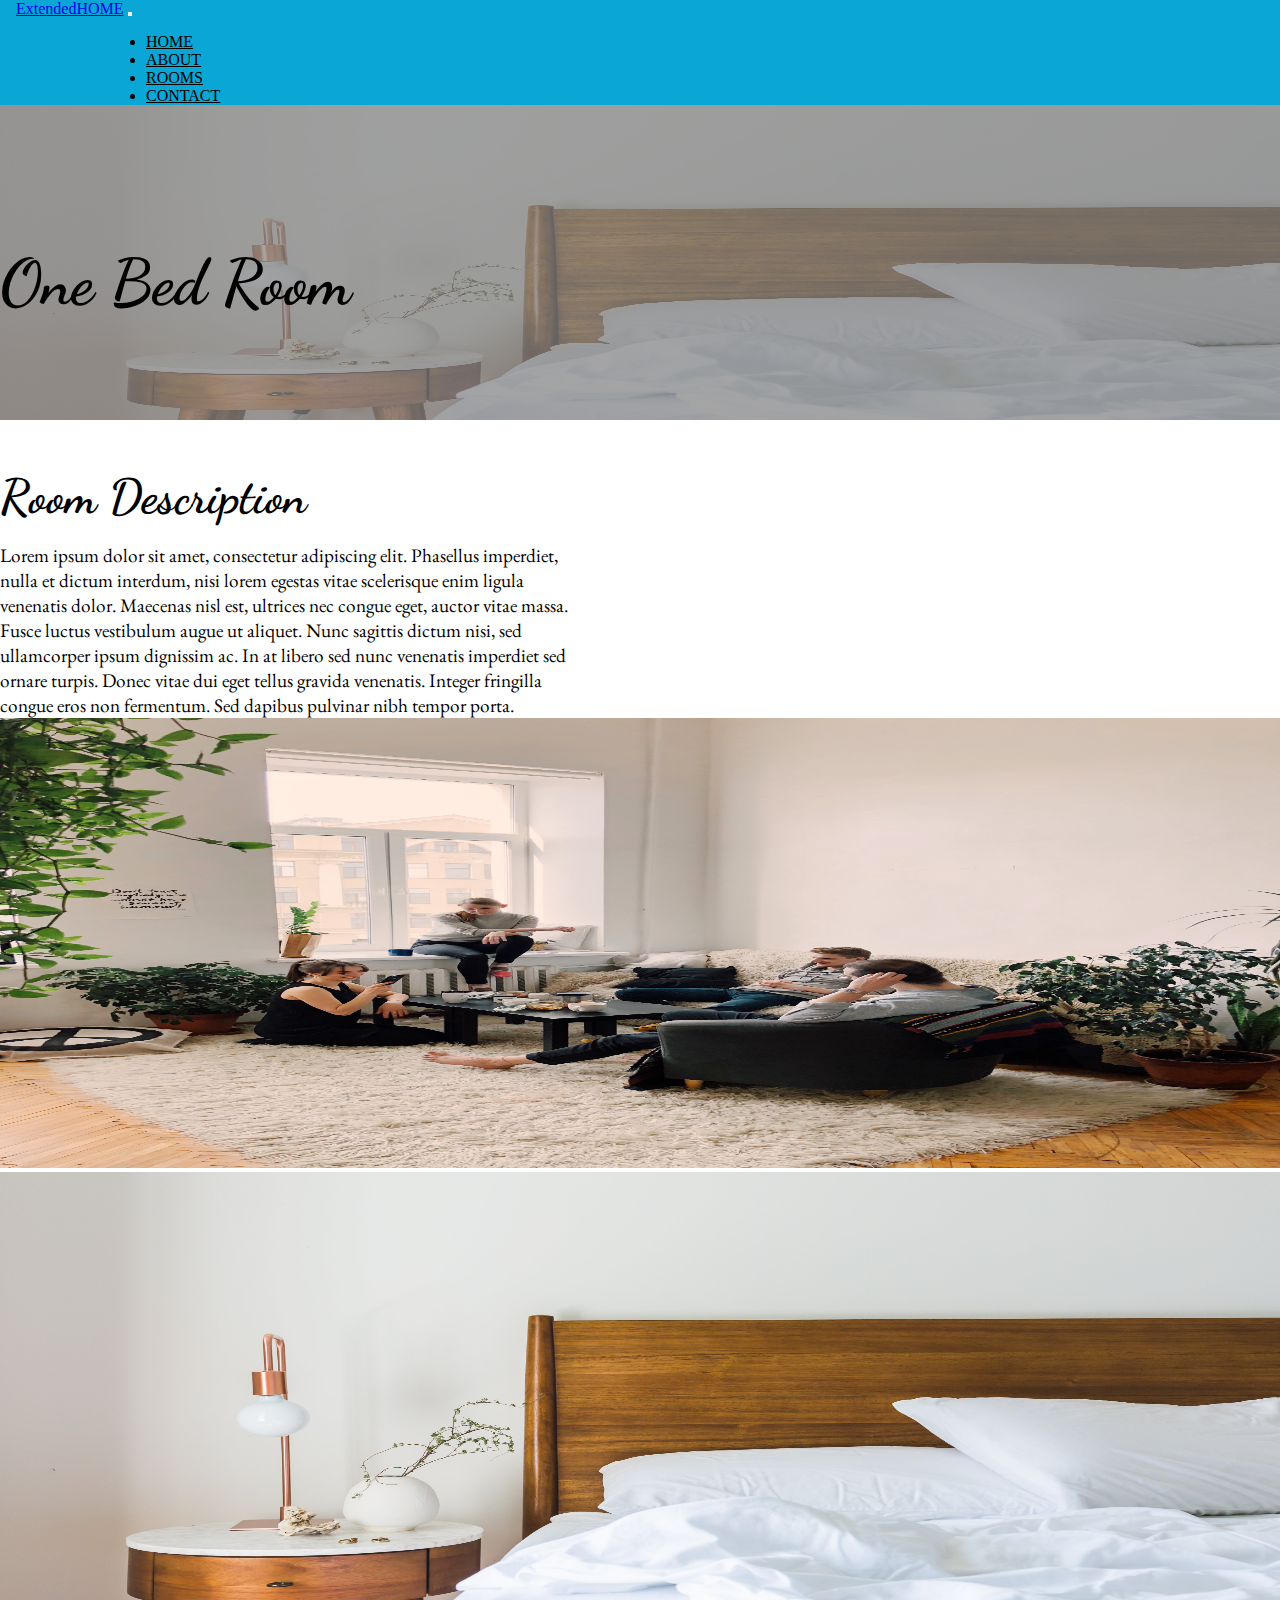
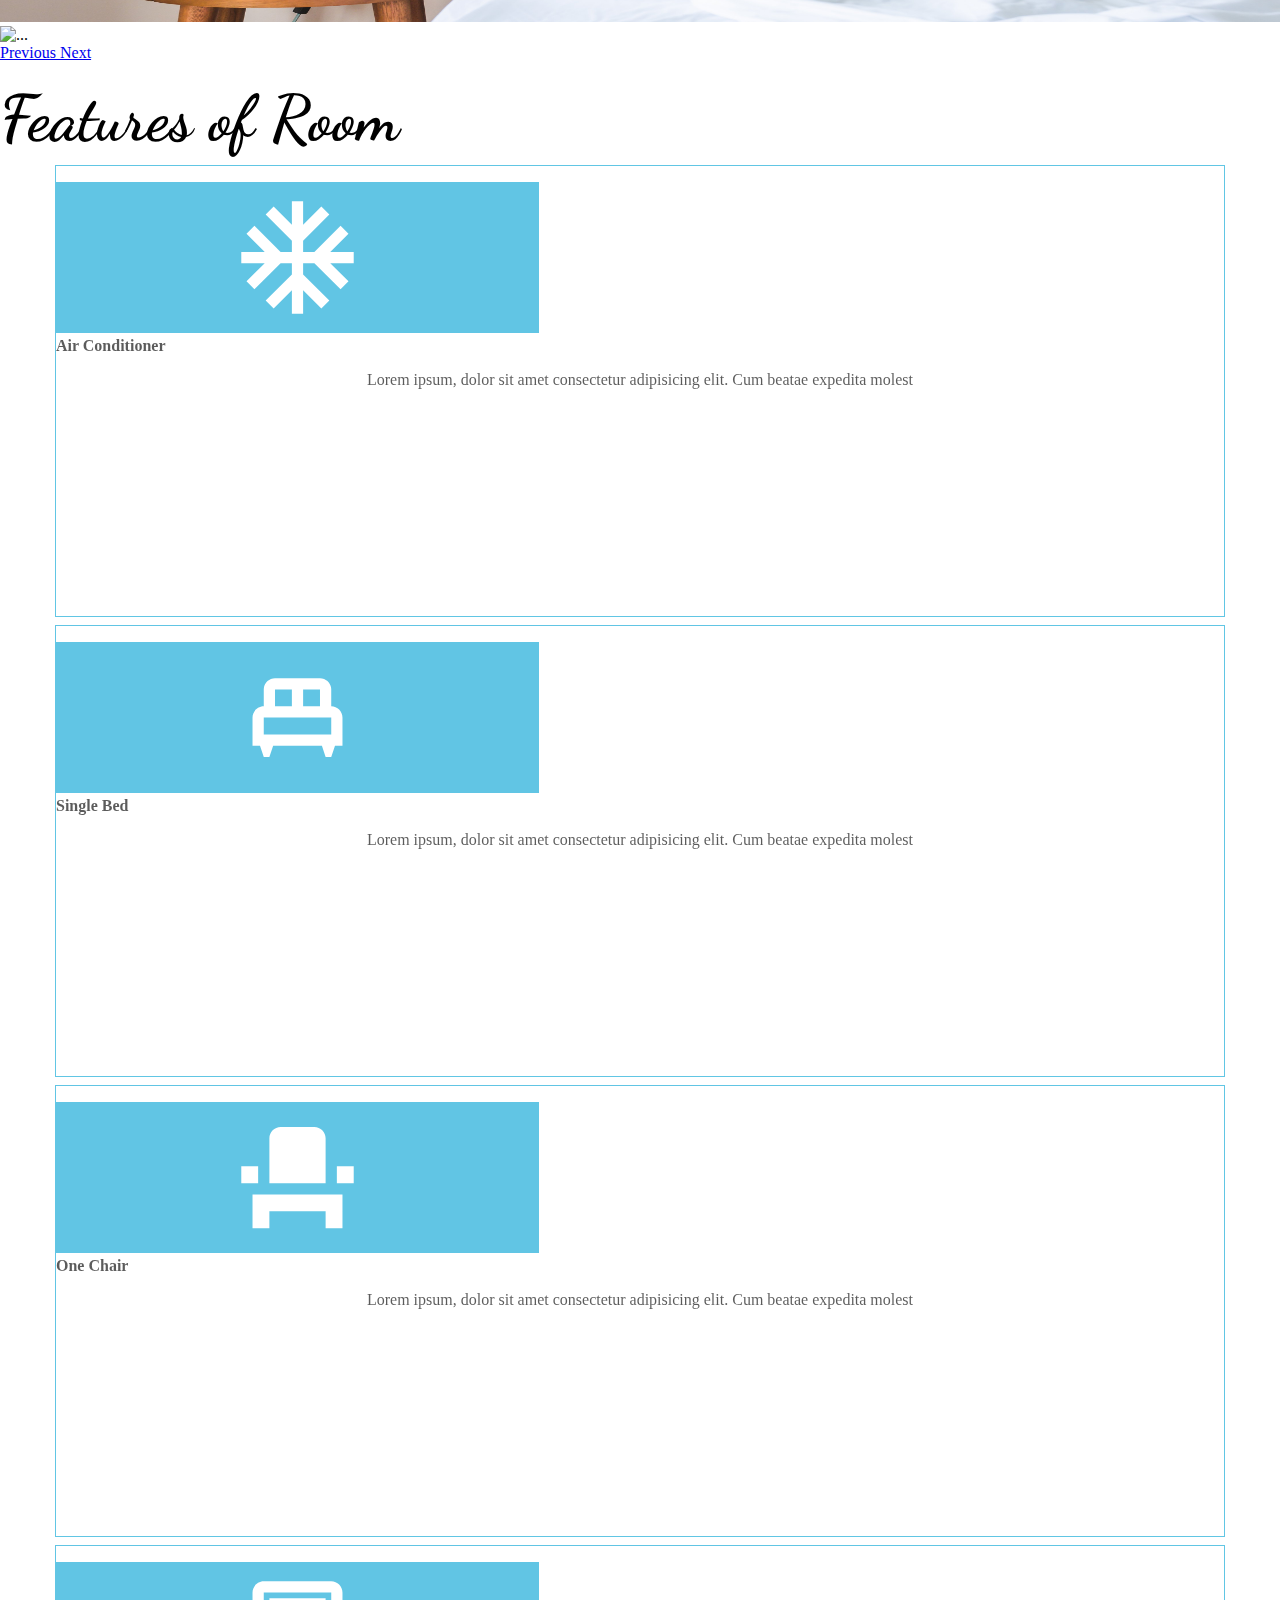
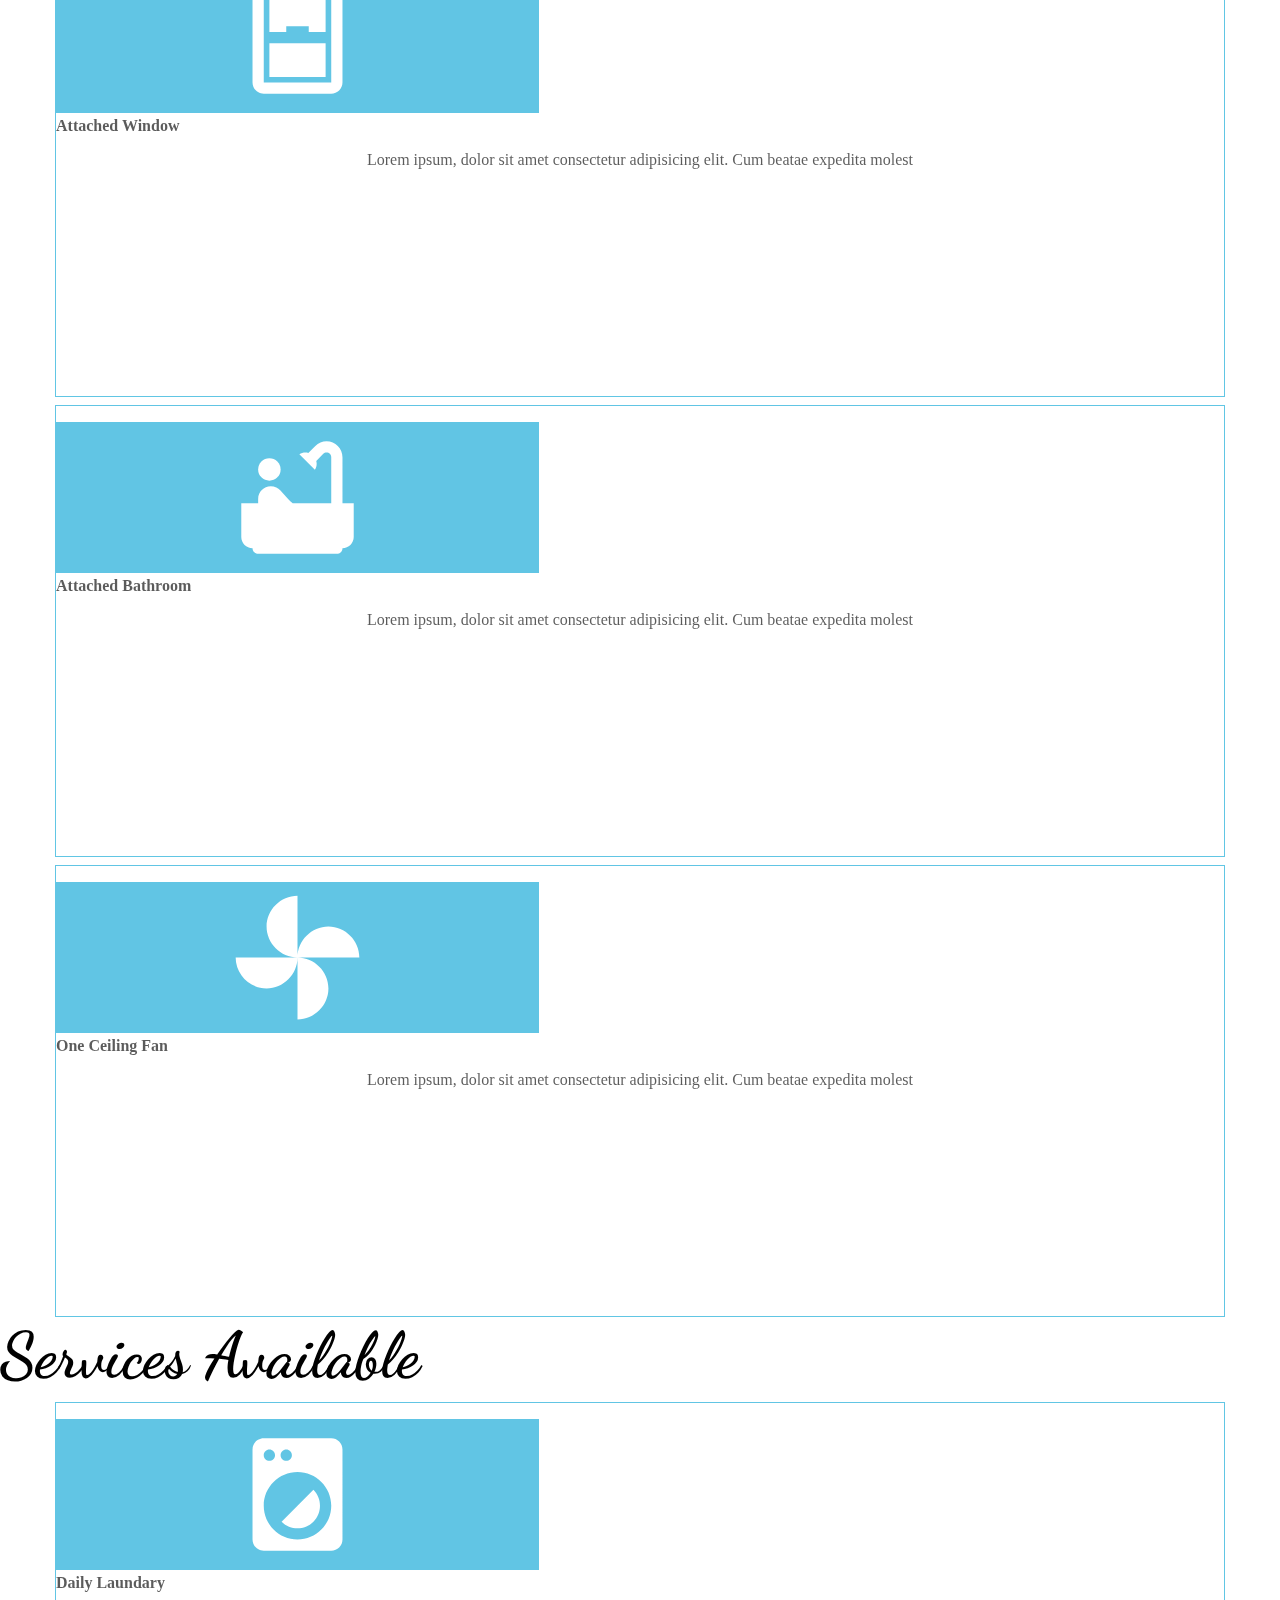
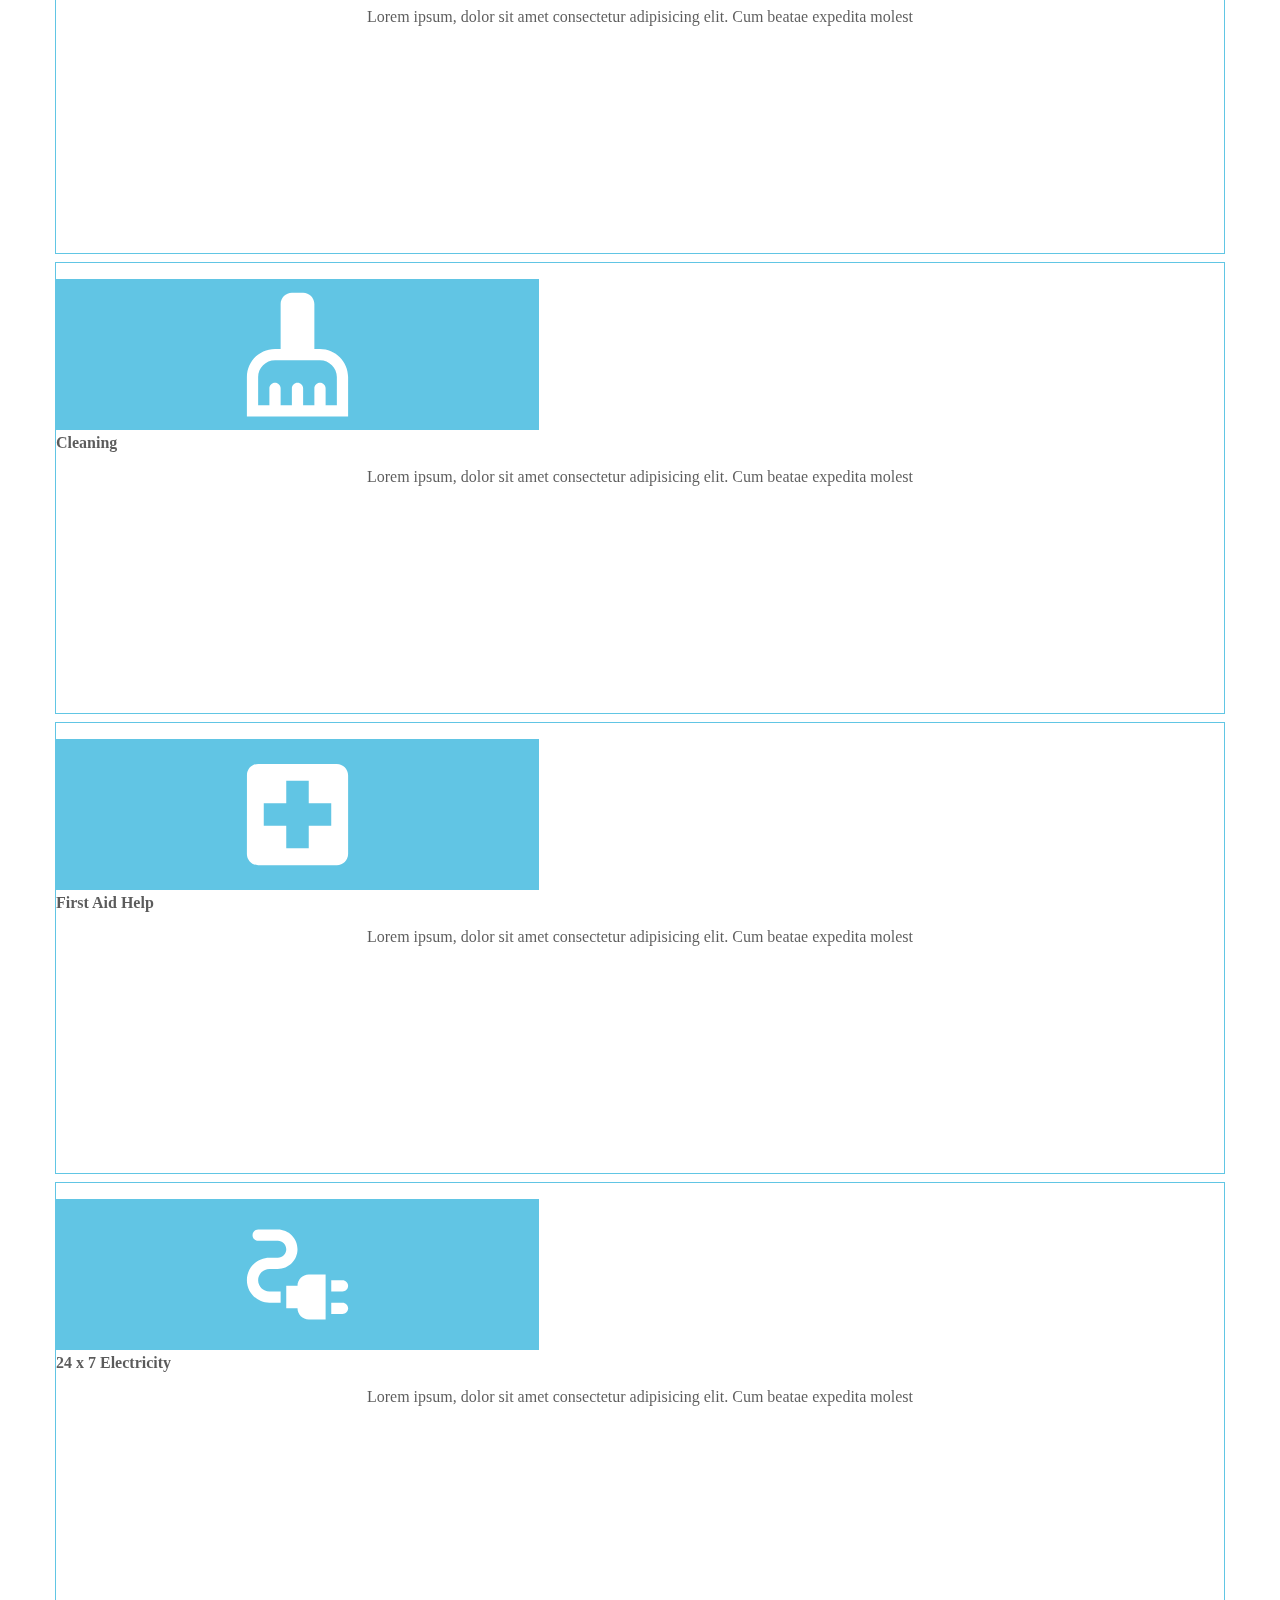
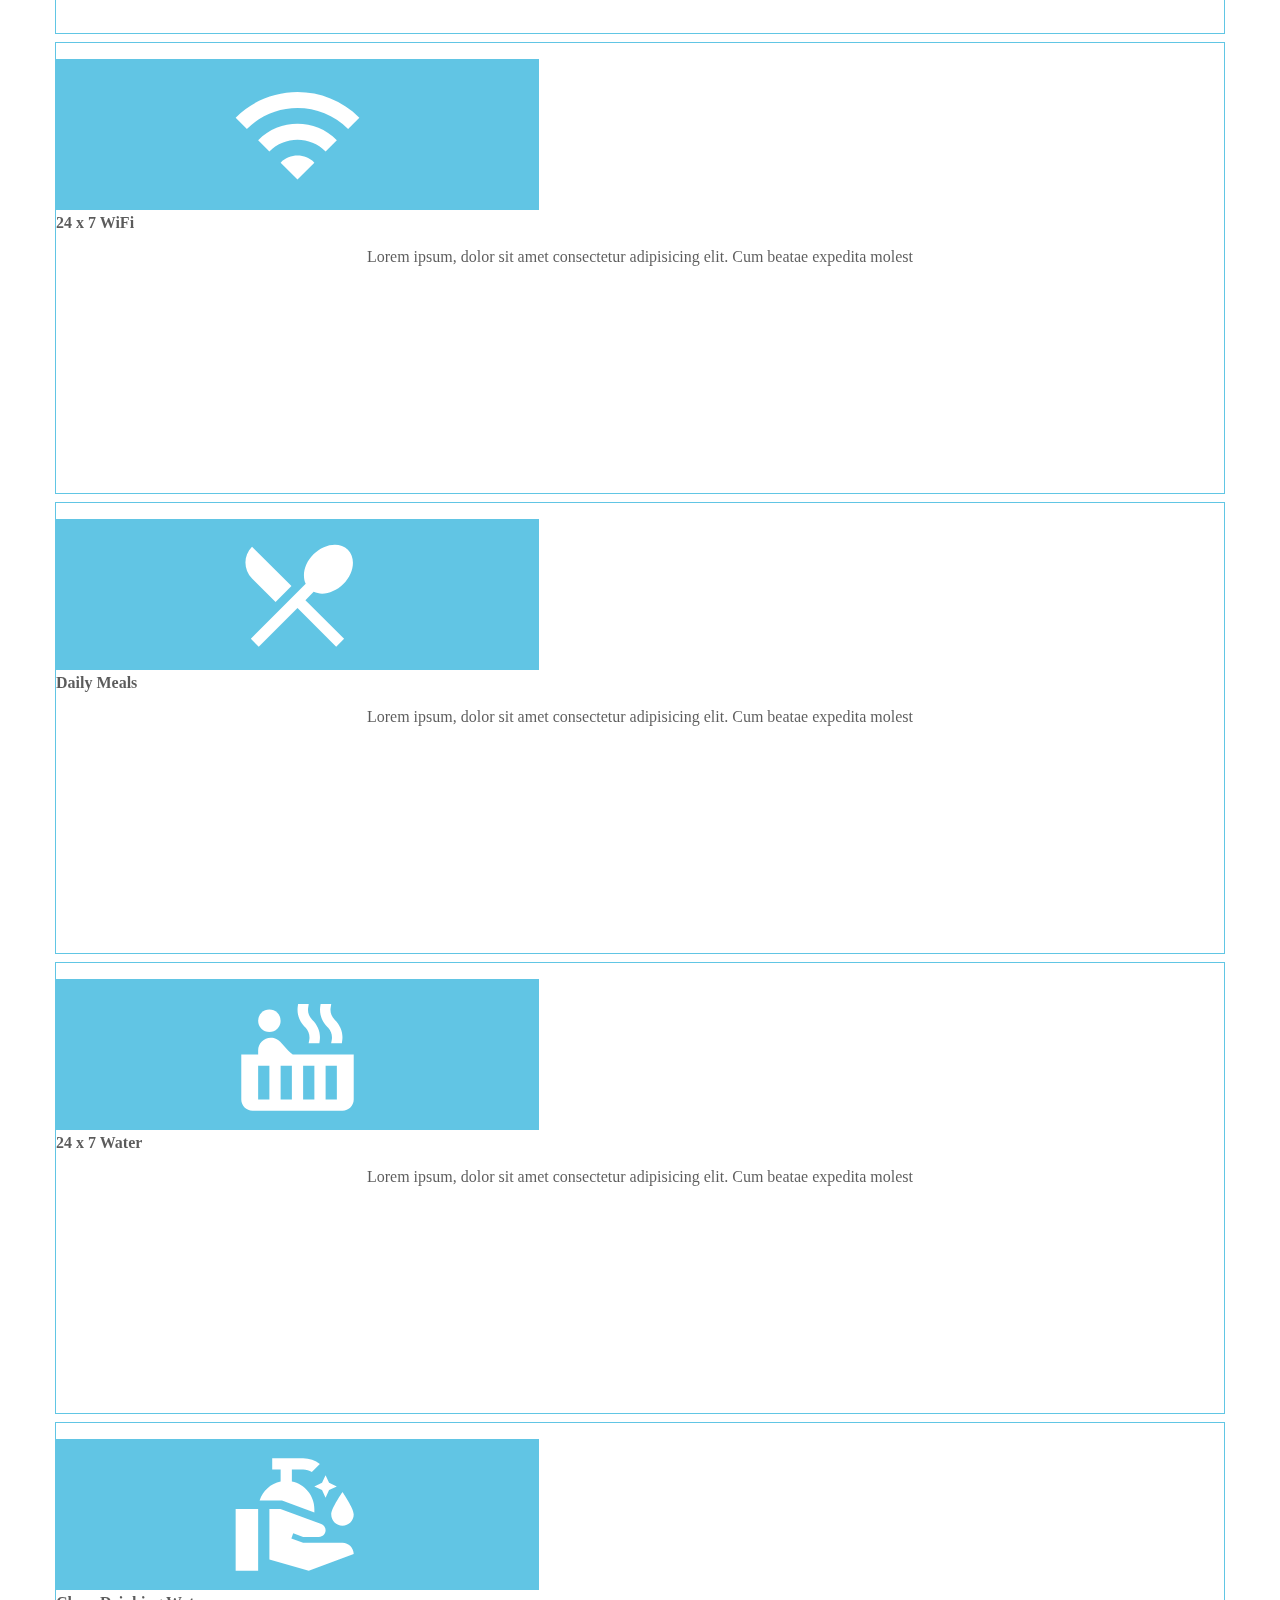
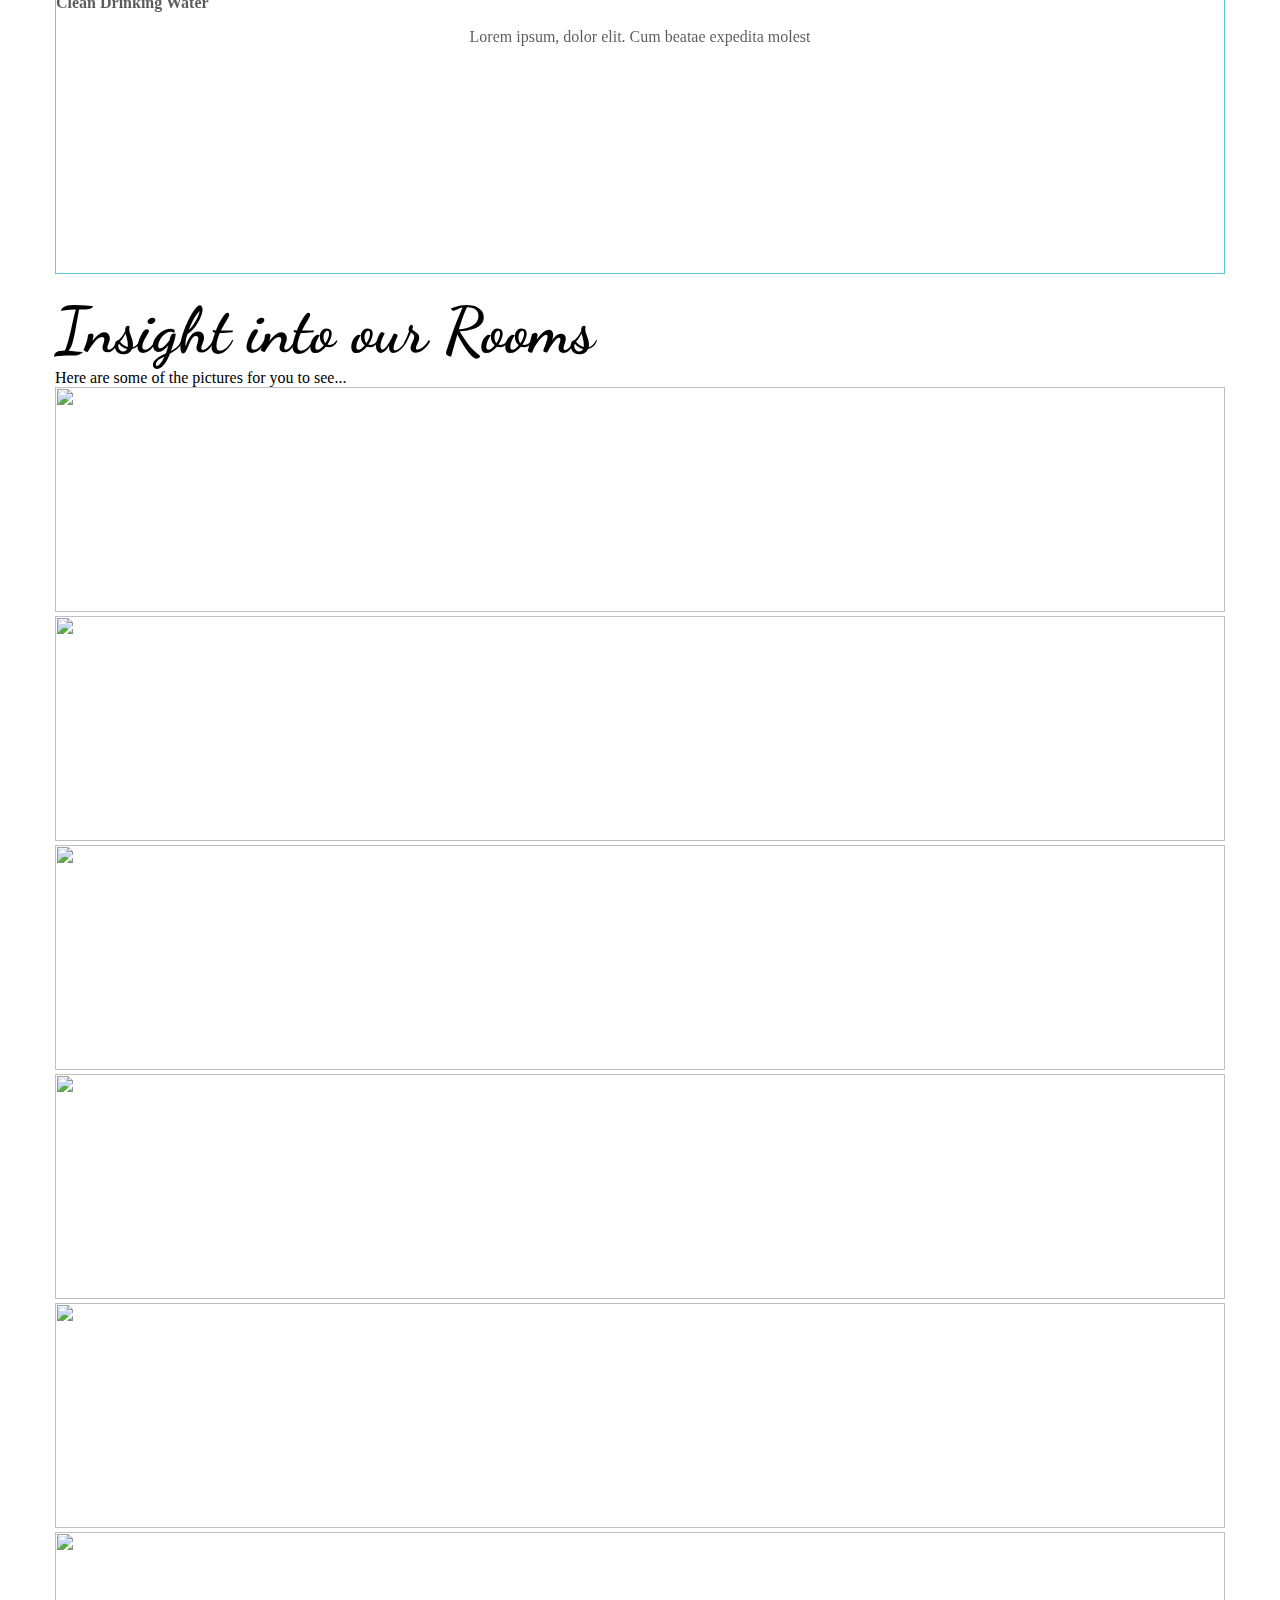
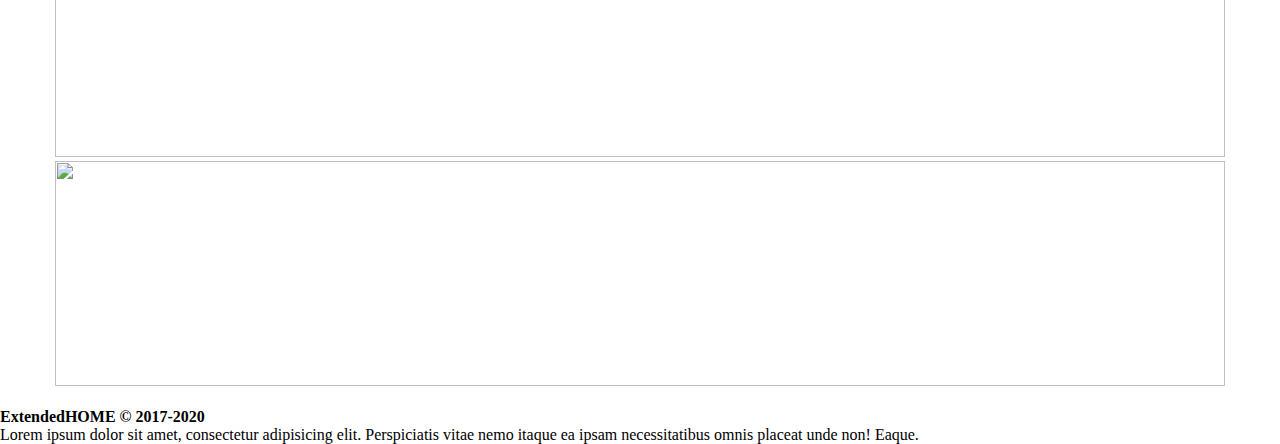
==== room1.html @ 845d3331 "added room html files" ====
<!doctype html>
<html lang="en">

<head>
    <!-- Required meta tags -->
    <meta charset="utf-8">
    <meta name="viewport" content="width=device-width, initial-scale=1">

    <!-- Bootstrap CSS -->
    <link rel="stylesheet" href="https://stackpath.bootstrapcdn.com/bootstrap/5.0.0-alpha1/css/bootstrap.min.css"
        integrity="sha384-r4NyP46KrjDleawBgD5tp8Y7UzmLA05oM1iAEQ17CSuDqnUK2+k9luXQOfXJCJ4I" crossorigin="anonymous">

    <!-- css files -->
    <!-- <link rel="stylesheet" href="css/style.css"> -->
    <link rel="stylesheet" href="css/room-style.css">
    <link rel="stylesheet" href="css/responsive.css">
    <link rel="stylesheet" href="css/animations.css">

    <!-- Fonts -->
    <link href="https://fonts.googleapis.com/css2?family=EB+Garamond&display=swap" rel="stylesheet">
    <link href="https://fonts.googleapis.com/css2?family=Dancing+Script:wght@700&display=swap" rel="stylesheet">
    <title>Room Details</title>
</head>

<body>
    <div class="top" style="height: 50vh;">
        <div class="menunav-room">
            <nav class="navbar top-fixed navbar-expand-lg navbar-light" style="background-color: rgb(9, 166, 214);">
                <div class="container-fluid">
                    <a class="navbar-brand text-white animated bounce flash" href="#home">ExtendedHOME</a>
                    <button class="navbar-toggler" type="button" data-toggle="collapse" data-target="#navbarNavDropdown"
                        aria-controls="navbarNavDropdown" aria-expanded="false" aria-label="Toggle navigation">
                        <span class="navbar-toggler-icon"></span>
                    </button>
                    <!-- <div class="menu float-left"> -->
                    <div class=" menu collapse navbar-collapse" id="navbarNavDropdown">
                        <ul class="navbar-nav">
                            <li class="nav-item active">
                                <a class="nav-link text-white" aria-current="page" href="index.html#home">HOME</a>
                            </li>
                            <li class="nav-item">
                                <a class="nav-link text-white" href="index.html#about">ABOUT</a>
                            </li>
                            <li class="nav-item">
                                <a class="nav-link text-white" href="index.html#room">ROOMS</a>
                            </li>
                            <li class="nav-item">
                                <a class="nav-link text-white" href="index.html#contact">CONTACT</a>
                            </li>
                        </ul>
                    </div>
                </div>
            </nav>

        </div>
        <div class="top-image">
            <img src="img/about-slider/about 2.jpg" class="img-fluid" alt="..."
                style="height: 35vh; width: 100vw; filter: brightness(60%); filter: contrast(30%);">
            <h3 class="heading text-center text-dark" style="position:relative; bottom:20vh;">One Bed Room</h4>
        </div>
    </div>

    <div id="about-room" style="height:auto;" class="pt-3">
        <container class="about-room-info container container-fluid justify-content-center d-flex mt-5">
            <div class="about-info-text h-75 d-inline-block p-3 mr-3">
                <h2 class="heading " style="font-size: 3rem; text-align: justify;">Room Description</h2>
                <br>
                <p>Lorem ipsum dolor sit amet, consectetur adipiscing elit. Phasellus imperdiet, nulla et dictum
                    interdum, nisi
                    lorem egestas vitae scelerisque enim ligula venenatis dolor.
                    Maecenas nisl est, ultrices nec congue eget, auctor vitae massa.
                    Fusce luctus vestibulum augue ut aliquet.
                    Nunc sagittis dictum nisi, sed ullamcorper ipsum dignissim ac. In at libero sed nunc venenatis
                    imperdiet sed
                    ornare turpis. Donec vitae dui eget tellus gravida venenatis. Integer fringilla congue eros non
                    fermentum.
                    Sed dapibus pulvinar nibh tempor porta.</p>
                <!-- <br> -->
                <!-- <button type="button" onclick="seeMore()" id="seeMore" class="btn btn-outline-info">See More</button> -->
            </div>
            <div class="about-info-video d-inline-block h-50 p-3">
                <div id="carouselExampleControls" class="carousel slide" data-ride="carousel">
                    <div class="carousel-inner">
                        <div class="carousel-item active">
                            <img src="img/about-slider/about 1.jpg" class="d-block w-100 rounded" alt="..."
                                style="height: 50vh; width: 100vw;">
                            <div class="carousel-caption">
                                <!-- <button type="button" class="btn btn-info">Book a Room</button> -->
                            </div>
                        </div>
                        <div class="carousel-item">
                            <img src="img/about-slider/about 2.jpg" class="d-block w-100 rounded" alt="..."
                                style="height: 50vh; width: 100vw;">
                        </div>
                        <div class="carousel-item">
                            <img src="img/about-slider/about 3.jpg" class="d-block w-100 rounded" alt="..."
                                style="height: 50vh; width: 100vw;">
                        </div>
                    </div>
                    <a class="carousel-control-prev" href="#carouselExampleControls" role="button" data-slide="prev">
                        <span class="carousel-control-prev-icon" aria-hidden="true"></span>
                        <span class="sr-only">Previous</span>
                    </a>
                    <a class="carousel-control-next" href="#carouselExampleControls" role="button" data-slide="next">
                        <span class="carousel-control-next-icon" aria-hidden="true"></span>
                        <span class="sr-only">Next</span>
                    </a>
                </div>


            </div>

    </div>

    <!-- <div id="room-features" class=" my-5 py-5 border-top border-bottom">
        <div class="container container-fluid justify-content-center align-items-center">
            <div class="row justify-content-center">
                <div class="col-4">
                    <div class="list-group" id="list-tab" role="tablist">
                        <a class="list-group-item list-group-item-action active" id="list-home-list" data-toggle="list"
                            href="#list-home" role="tab" aria-controls="home">Room Features</a>
                        <a class="list-group-item list-group-item-action" id="list-profile-list" data-toggle="list"
                            href="#list-profile" role="tab" aria-controls="profile">Services Provided</a>
                        <a class="list-group-item list-group-item-action" id="list-messages-list" data-toggle="list"
                            href="#list-messages" role="tab" aria-controls="messages">Feedbacks</a>
                        <a class="list-group-item list-group-item-action" id="list-settings-list" data-toggle="list"
                            href="#list-settings" role="tab" aria-controls="settings">Cost & Availablity</a>
                    </div>
                </div>
                <div class="col-8 border rounded p-3">
                    <div class="tab-content" id="nav-tabContent">
                        <div class="tab-pane fade show active" id="list-home" role="tabpanel"
                            aria-labelledby="list-home-list">
                            <div class="d-flex flex-wrap justify-content-center">
                                <div class="room-f">
                                    <img src="img/room/features-icon/ac.svg" alt="">
                                    <p class="text-dark text-center">AC</p>
                                </div>
                                <div class="room-f">
                                    <img src="img/room/features-icon/bed.svg" alt="">
                                    <p class="text-dark text-center">Bed</p>
                                </div>
                                <div class="room-f">
                                    <img src="img/room/features-icon/chair.svg" alt="">
                                    <p class="text-dark text-center">Chair</p>
                                </div>
                                <div class="room-f">
                                    <img src="img/room/features-icon/wifi.svg" alt="">
                                    <p class="text-dark text-center">24X7 <br> WiFi</p>
                                </div>
                                <div class="room-f">
                                    <img src="img/room/features-icon/window.svg" alt="">
                                    <p class="text-dark text-center">Attached<br> Window</p>
                                </div>
                                <div class="room-f">
                                    <img src="img/room/features-icon/wc.svg" alt="">
                                    <p class="text-dark text-center">Attached <br> Bathroom</p>
                                </div>
                                <div class="room-f">
                                    <img src="img/room/features-icon/fan.svg" alt="">
                                    <p class="text-dark text-center">One Fan</p>
                                </div>
                            </div>
                        </div>
                        <div class="tab-pane fade" id="list-profile" role="tabpanel"
                            aria-labelledby="list-profile-list">
                            <div class="d-flex flex-wrap justify-content-center">
                                <div class="room-f">
                                    <img src="img/room/features-icon/cleaning.svg" alt="">
                                    <p class="text-dark text-center">Cleaning</p>
                                </div>
                                <div class="room-f">
                                    <img src="img/room/features-icon/doctor.svg" alt="">
                                    <p class="text-dark text-center">First Aid</p>
                                </div>
                                <div class="room-f">
                                    <img src="img/room/features-icon/electricity.svg" alt="">
                                    <p class="text-dark text-center">24x7 <br> Electricity</p>
                                </div>
                                <div class="room-f">
                                    <img src="img/room/features-icon/wifi.svg" alt="">
                                    <p class="text-dark text-center">24X7 <br> WiFi</p>
                                </div>
                                <div class="room-f">
                                    <img src="img/room/features-icon/laundary.svg" alt="">
                                    <p class="text-dark text-center">Laundary</p>
                                </div>
                                <div class="room-f">
                                    <img src="img/room/features-icon/meals.svg" alt="">
                                    <p class="text-dark text-center">Daily <br> Meals</p>
                                </div>
                                <div class="room-f">
                                    <img src="img/room/features-icon/tub.svg" alt="">
                                    <p class="text-dark text-center">Geyser</p>
                                </div>
                                <div class="room-f">
                                    <img src="img/room/features-icon/water.svg" alt="">
                                    <p class="text-dark text-center">24x7 <br>Water</p>
                                </div>
                                <div class="room-f">
                                    <img src="img/room/features-icon/drink.svg" alt="">
                                    <p class="text-dark text-center">Clean <br>Drinking <br>Water</p>
                                </div>
                            </div>
                        </div>
                        <div class="tab-pane fade" id="list-messages" role="tabpanel"
                            aria-labelledby="list-messages-list">
                            Lorem ipsum dolor sit amet consectetur adipisicing elit. Delectus autem harum, similique
                            quae magnam quaerat, cupiditate unde ipsum reiciendis incidunt excepturi aperiam earum.
                            Magnam nemo facilis quidem dolore modi. Praesentium?
                        </div>
                        <div class="tab-pane fade" id="list-settings" role="tabpanel"
                            aria-labelledby="list-settings-list">
                            Lorem ipsum, dolor sit amet consectetur adipisicing elit. Quisquam quae consequuntur magni
                            repellat sed dolore adipisci voluptatum accusamus alias cum.
                        </div>
                    </div>
                </div>
            </div>

        </div>

    </div> -->

    <container class="features">
        <h1 class="heading text-center mt-5">Features of Room</h1>
        <div class="album py-5 bg-light"
            style="background: url('img/rooms/one.png') center no-repeat;background-size: cover; opacity: 0.8;">
            <div class="container">

                <div class="row row-cols-1 row-cols-sm-2 row-cols-md-2 row-cols-lg-4 g-3">
                    <!-- AC -->
                    <div class="col">
                        <div class="card shadow-sm ">
                            <img class="rounded-circle bd-placeholder-img card-img-top"
                                src="img/room/features-icon/ac.svg" alt="">
                            <!-- <svg class="bd-placeholder-img card-img-top" width="50%" height="125" xmlns="http://www.w3.org/2000/svg" aria-label="Placeholder: Thumbnail" preserveAspectRatio="xMidYMid slice" role="img" focusable="false"><title>Placeholder</title><rect width="100%" height="100%" fill="#55595c"></rect><text x="50%" y="50%" fill="#eceeef" dy=".3em">Thumbnail</text></svg> -->
                            <!-- <svg class="bg-dark bd-placeholder-img card-img-top" alt="" width="10%" height="125"><path d="img/room/features-icon/ac.svg"/></svg> -->
                            <div class="card-body">
                                <div class="card-text">
                                    <h4 class="text-center">Air Conditioner</h4>
                                    <p>
                                        Lorem ipsum, dolor sit amet consectetur adipisicing elit. Cum beatae expedita
                                        molest
                                    </p>
                                </div>
                                <div class="d-flex justify-content-between align-items-center">
                                    <!-- <div class="btn-group">
                          <button type="button" class="btn btn-sm btn-outline-secondary">View</button>
                          <button type="button" class="btn btn-sm btn-outline-secondary">Edit</button>
                        </div> -->
                                    <!-- <small class="text-muted">9 mins</small> -->
                                </div>
                            </div>
                        </div>
                    </div>
                    <!-- BED -->
                    <div class="col">
                        <div class="card shadow-sm ">
                            <img class="rounded-circle bd-placeholder-img card-img-top"
                                src="img/room/features-icon/bed.svg" alt="">

                            <div class="card-body">
                                <div class="card-text">
                                    <h4 class="text-center">Single Bed</h4>
                                    <p>
                                        Lorem ipsum, dolor sit amet consectetur adipisicing elit. Cum beatae expedita
                                        molest
                                    </p>
                                </div>
                                <div class="d-flex justify-content-between align-items-center">
                                </div>
                            </div>
                        </div>
                    </div>
                    <!-- CHAIR -->
                    <div class="col">
                        <div class="card shadow-sm ">
                            <img class="rounded-circle bd-placeholder-img card-img-top"
                                src="img/room/features-icon/chair.svg" alt="">

                            <div class="card-body">
                                <div class="card-text">
                                    <h4 class="text-center">One Chair</h4>
                                    <p>
                                        Lorem ipsum, dolor sit amet consectetur adipisicing elit. Cum beatae expedita
                                        molest
                                    </p>
                                </div>
                                <div class="d-flex justify-content-between align-items-center">
                                </div>
                            </div>
                        </div>
                    </div>
                    <!-- WINDOW -->
                    <div class="col">
                        <div class="card shadow-sm ">
                            <img class="rounded-circle bd-placeholder-img card-img-top"
                                src="img/room/features-icon/window.svg" alt="" width="10%" height="125">

                            <div class="card-body">
                                <div class="card-text">
                                    <h4 class="text-center">Attached Window</h4>
                                    <p>
                                        Lorem ipsum, dolor sit amet consectetur adipisicing elit. Cum beatae expedita
                                        molest
                                    </p>
                                </div>
                                <div class="d-flex justify-content-between align-items-center">
                                </div>
                            </div>
                        </div>
                    </div>
                    <!-- BATHROOM -->
                    <div class="col">
                        <div class="card shadow-sm ">
                            <img class="rounded-circle bd-placeholder-img card-img-top"
                                src="img/room/features-icon/wc.svg" alt="" width="10%" height="125">

                            <div class="card-body">
                                <div class="card-text">
                                    <h4 class="text-center">Attached Bathroom</h4>
                                    <p>
                                        Lorem ipsum, dolor sit amet consectetur adipisicing elit. Cum beatae expedita
                                        molest
                                    </p>
                                </div>
                                <div class="d-flex justify-content-between align-items-center">
                                </div>
                            </div>
                        </div>
                    </div>
                    <!-- FAN -->
                    <div class="col">
                        <div class="card shadow-sm ">
                            <img class="rounded-circle bd-placeholder-img card-img-top"
                                src="img/room/features-icon/fan.svg" alt="" width="10%" height="125">

                            <div class="card-body">
                                <div class="card-text">
                                    <h4 class="text-center">One Ceiling Fan</h4>
                                    <p>
                                        Lorem ipsum, dolor sit amet consectetur adipisicing elit. Cum beatae expedita
                                        molest
                                    </p>
                                </div>
                                <div class="d-flex justify-content-between align-items-center">
                                </div>
                            </div>
                        </div>
                    </div>
                </div>
            </div>
        </div>
    </container>

    <container class="features">
        <h1 class="heading text-center mt-5">Services Available</h1>
        <div class="album py-5 bg-light"
            style="background: url('img/rooms/one.png') center no-repeat;background-size: cover; opacity: 0.8;">
            <div class="container">

                <div class="row row-cols-1 row-cols-sm-2 row-cols-md-4 g-3">
                    <!-- laundary -->
                    <div class="col">
                        <div class="card shadow-sm ">
                            <img class="rounded-circle bd-placeholder-img card-img-top"
                                src="img/room/features-icon/laundary.svg" alt="">
                            <!-- <svg class="bd-placeholder-img card-img-top" width="50%" height="125" xmlns="http://www.w3.org/2000/svg" aria-label="Placeholder: Thumbnail" preserveAspectRatio="xMidYMid slice" role="img" focusable="false"><title>Placeholder</title><rect width="100%" height="100%" fill="#55595c"></rect><text x="50%" y="50%" fill="#eceeef" dy=".3em">Thumbnail</text></svg> -->
                            <!-- <svg class="bg-dark bd-placeholder-img card-img-top" alt="" width="10%" height="125"><path d="img/room/features-icon/ac.svg"/></svg> -->
                            <div class="card-body">
                                <div class="card-text">
                                    <h4 class="text-center">Daily Laundary</h4>
                                    <p>
                                        Lorem ipsum, dolor sit amet consectetur adipisicing elit. Cum beatae expedita
                                        molest
                                    </p>
                                </div>
                                <div class="d-flex justify-content-between align-items-center">
                                    <!-- <div class="btn-group">
                          <button type="button" class="btn btn-sm btn-outline-secondary">View</button>
                          <button type="button" class="btn btn-sm btn-outline-secondary">Edit</button>
                        </div> -->
                                    <!-- <small class="text-muted">9 mins</small> -->
                                </div>
                            </div>
                        </div>
                    </div>
                    <!-- cleaning -->
                    <div class="col">
                        <div class="card shadow-sm ">
                            <img class="rounded-circle bd-placeholder-img card-img-top"
                                src="img/room/features-icon/cleaning.svg" alt="">

                            <div class="card-body">
                                <div class="card-text">
                                    <h4 class="text-center">Cleaning</h4>
                                    <p>
                                        Lorem ipsum, dolor sit amet consectetur adipisicing elit. Cum beatae expedita
                                        molest
                                    </p>
                                </div>
                                <div class="d-flex justify-content-between align-items-center">
                                </div>
                            </div>
                        </div>
                    </div>
                    <!-- first aid -->
                    <div class="col">
                        <div class="card shadow-sm ">
                            <img class="rounded-circle bd-placeholder-img card-img-top"
                                src="img/room/features-icon/doctor.svg" alt="">

                            <div class="card-body">
                                <div class="card-text">
                                    <h4 class="text-center">First Aid Help</h4>
                                    <p>
                                        Lorem ipsum, dolor sit amet consectetur adipisicing elit. Cum beatae expedita
                                        molest
                                    </p>
                                </div>
                                <div class="d-flex justify-content-between align-items-center">
                                </div>
                            </div>
                        </div>
                    </div>
                    <!-- electricity -->
                    <div class="col">
                        <div class="card shadow-sm ">
                            <img class="rounded-circle bd-placeholder-img card-img-top"
                                src="img/room/features-icon/electricity.svg" alt="" width="10%" height="125">

                            <div class="card-body">
                                <div class="card-text">
                                    <h4 class="text-center">24 x 7 Electricity</h4>
                                    <p>
                                        Lorem ipsum, dolor sit amet consectetur adipisicing elit. Cum beatae expedita
                                        molest
                                    </p>
                                </div>
                                <div class="d-flex justify-content-between align-items-center">
                                </div>
                            </div>
                        </div>
                    </div>
                    <!-- wifi -->
                    <div class="col">
                        <div class="card shadow-sm ">
                            <img class="rounded-circle bd-placeholder-img card-img-top"
                                src="img/room/features-icon/wifi.svg" alt="" width="10%" height="125">

                            <div class="card-body">
                                <div class="card-text">
                                    <h4 class="text-center">24 x 7 WiFi</h4>
                                    <p>
                                        Lorem ipsum, dolor sit amet consectetur adipisicing elit. Cum beatae expedita
                                        molest
                                    </p>
                                </div>
                                <div class="d-flex justify-content-between align-items-center">
                                </div>
                            </div>
                        </div>
                    </div>
                    <!-- meals -->
                    <div class="col">
                        <div class="card shadow-sm ">
                            <img class="rounded-circle bd-placeholder-img card-img-top"
                                src="img/room/features-icon/meals.svg" alt="" width="10%" height="125">

                            <div class="card-body">
                                <div class="card-text">
                                    <h4 class="text-center">Daily Meals</h4>
                                    <p>
                                        Lorem ipsum, dolor sit amet consectetur adipisicing elit. Cum beatae expedita
                                        molest
                                    </p>
                                </div>
                                <div class="d-flex justify-content-between align-items-center">
                                </div>
                            </div>
                        </div>
                    </div>
                    <!-- water -->
                    <div class="col">
                        <div class="card shadow-sm ">
                            <img class="rounded-circle bd-placeholder-img card-img-top"
                                src="img/room/features-icon/tub.svg" alt="" width="10%" height="125">

                            <div class="card-body">
                                <div class="card-text">
                                    <h4 class="text-center">24 x 7 Water</h4>
                                    <p>
                                        Lorem ipsum, dolor sit amet consectetur adipisicing elit. Cum beatae expedita
                                        molest
                                    </p>
                                </div>
                                <div class="d-flex justify-content-between align-items-center">
                                </div>
                            </div>
                        </div>
                    </div>
                    <!-- drink -->
                    <div class="col">
                        <div class="card shadow-sm ">
                            <img class="rounded-circle bd-placeholder-img card-img-top"
                                src="img/room/features-icon/water.svg" alt="" width="10%" height="125">

                            <div class="card-body">
                                <div class="card-text">
                                    <h4 class="text-center">Clean Drinking Water</h4>
                                    <p>
                                        Lorem ipsum, dolor elit. Cum beatae expedita molest
                                    </p>
                                </div>
                                <div class="d-flex justify-content-between align-items-center">
                                </div>
                            </div>
                        </div>
                    </div>

                </div>
            </div>
        </div>
    </container>

    <container class="container gallery">
        <main>
            <section class="py-3 pt-0 text-center container">
                <div class="row py-lg-5">
                    <div class="col-lg-6 col-md-8 mx-auto">
                        <h1 class="heading">Insight into our Rooms</h1>
                        <p class="lead text-muted">
                            Here are some of the pictures for you to see...
                        </p>
                        <!-- <p>
                            <a href="#" class="btn btn-primary my-2">Main call to action</a>
                            <a href="#" class="btn btn-secondary my-2">Secondary action</a>
                        </p> -->
                    </div>
                </div>
            </section>

            <div class="album py-5 bg-light">
                <div class="container">

                    <div class="row row-cols-1 row-cols-sm-2 row-cols-md-4 g-3">
                        <div class="col">
                            <div class="card shadow-sm">
                                <img class="bd-placeholder-img card-img-top galpic" src="img/rooms/one.png" alt=""
                                    width="100%" height="225">
                            </div>
                        </div>
                        <div class="col">
                            <div class="card shadow-sm">
                                <img class="bd-placeholder-img card-img-top  galpic" src="img/rooms/one.png" alt=""
                                    width="100%" height="225">
                            </div>
                        </div>
                        <div class="col">
                            <div class="card shadow-sm">
                                <img class="bd-placeholder-img card-img-top  galpic" src="img/rooms/one.png" alt=""
                                    width="100%" height="225">
                            </div>
                        </div>
                        <div class="col">
                            <div class="card shadow-sm">
                                <img class="bd-placeholder-img card-img-top" src="img/rooms/one.png" alt="" width="100%"
                                    height="225">
                            </div>
                        </div>
                        <div class="col">
                            <div class="card shadow-sm">
                                <img class="bd-placeholder-img card-img-top" src="img/rooms/one.png" alt="" width="100%"
                                    height="225">
                            </div>
                        </div>
                        <div class="col">
                            <div class="card shadow-sm">
                                <img class="bd-placeholder-img card-img-top" src="img/rooms/one.png" alt="" width="100%"
                                    height="225">
                            </div>
                        </div>
                        <div class="col">
                            <div class="card shadow-sm">
                                <img class="bd-placeholder-img card-img-top" src="img/rooms/one.png" alt="" width="100%"
                                    height="225">
                            </div>
                        </div>
                    </div>
                </div>
            </div>
        </main>
    </container>

    <footer class="pt-4 px-4 mt-md-5 pt-md-5 border-top bg-info">
        <div class="row d-flex align-content-center">
            <h4 class="text-center mb-4 text-light"> ExtendedHOME © 2017-2020</h4>
            <p class="text-light text-center">Lorem ipsum dolor sit amet, consectetur adipisicing elit. Perspiciatis
                vitae nemo itaque ea ipsam necessitatibus omnis placeat unde non! Eaque.</p>
    </div></footer>

            <!-- Optional JavaScript -->
            <!-- Popper.js first, then Bootstrap JS -->
            <script src="https://cdn.jsdelivr.net/npm/popper.js@1.16.0/dist/umd/popper.min.js"
                integrity="sha384-Q6E9RHvbIyZFJoft+2mJbHaEWldlvI9IOYy5n3zV9zzTtmI3UksdQRVvoxMfooAo"
                crossorigin="anonymous"></script>
            <script src="https://stackpath.bootstrapcdn.com/bootstrap/5.0.0-alpha1/js/bootstrap.min.js"
                integrity="sha384-oesi62hOLfzrys4LxRF63OJCXdXDipiYWBnvTl9Y9/TRlw5xlKIEHpNyvvDShgf/"
                crossorigin="anonymous"></script>
</body>

</html>
---- css/style.css ----
*{
    padding: 0;
    margin: 0;
}
html {
    scroll-behavior: smooth;
    overflow-x: none;
  }

/* -webkit- (Chrome, Safari, newer versions of Opera): */
*::-webkit-scrollbar { width: 0 !important }
/* -moz- (Firefox): */
html { overflow: -moz-scrollbars-none; }
/* -ms- (Internet Explorer +10): */
html { -ms-overflow-style: none; }

/* ------------------------------Image Slider -------------------------------- */
.slider{
    height: 100vh;
    overflow: hidden;
}

.menunav{
    max-height: 30px;
    top: 0;
}

.menunav a{
    margin-left: 10px;
    font-size: 1.5rem;
}

.menu{
    margin-left: 100px;
    right: 20px;
    margin-top: 15px;
}

.menu li{
    margin-left: 30px;
    margin-right: 30px;
    
}

.menu li a{
   font-size: 1rem;
   color: black;
   /* margin-top: 25px;
   margin-left: 30px; */
}

.carousel-caption{
    bottom: 40vh;
    /* vertical-align: center; */
}

.carousel-caption h5{
    /* font-size: 5rem; */
    /* font-size: calc(1.525rem + 3.3vw); */
    font-size: calc(4.3vh + 3.3vw);
    /* font-weight: bold; */
    font-family: 'Dancing Script', cursive;
}

#home .carousel-inner img{
    filter: brightness(70%);
}

.dropdown li a{
    margin: 0;
}

.dropdown li a:hover{
    background-color: black;
}

/* .menunav { background-color: rgb(255,255,255); -webkit-transition: background-color 500ms linear; -moz-transition: background-color 500ms linear; -ms-transition: background-color 500ms linear; transition: background-color 500ms linear; } */

.scrolled {
    background-color: black !important;
    transition: background-color 200ms linear;
  }

.menunav  .navbar{
    background: transparent;
    /* color: rgb(9, 166, 214))39, 39, 223); */
  }

  .container, .container-fluid, .container-lg, .container-md, .container-sm, .container-xl, .container-xxl {
    width: 100%;
    padding-right: 1rem;
    padding-left: 1rem;
    margin-right: auto;
    margin-left: auto;
}

/*-------------------------------------------- ABOUT ---------------------------------*/

.about-info .about-info-text, .about-info-video{
    /* margin: 10px; */
    width: 45%;
    /* flex-shrink: 0; */
}

/* #about .about-info-text  */
.heading{
    font-family: 'Dancing Script', cursive;
    font-size: 4rem;
    /* color: rgb(9, 166, 214); */
}

#about .about-info-text p{
    font-family: 'EB Garamond', serif;
    font-size: 1.2rem;
    /* color: rgb(9, 166, 214); */
}
.about-info-video .carousel-inner{
    transition:transform 0.25s ease;
}

.about-info-video .carousel-inner:hover{
    filter: brightness(70%);
    -webkit-transform:scale(1.1);
    transform:scale(1.1);
}

#more{
    display: none;
}

/* -----------------------------ROOM------------------------------------------ */

.room-image img{
    transition:transform 0.25s ease;
}

.room-image img:hover{
    filter: brightness(70%);
    -webkit-transform:scale(1.1);
    transform:scale(1.1);
}

.room-info .about-info-text, .room-info-occupancy{
    margin: 10px;
    /* width: 45%; */
}

.contact-info .contact-info-cform, .contact-info-box{
    /* margin: 10px; */
    width: 45%;
    /* flex-shrink: 0; */
}

footer .row{
    --bs-gutter-x: 0;
}

.gallery{
    /* border: black 2px solid; */
    background-color: white;
    width: 100%;
    height: 55vh;
    height: calc(12.525rem + 10.3vw);
    display: flex;
    flex-direction: column;
    flex-wrap: wrap;
    /* justify-content: center; */
    /* align-items: center; */
    padding: 0px;
    overflow-y: hidden;
    overflow-x: scroll;
    align-items: center;
    
}
.gallery .pic{
    background-color: #fff;
    /* margin: 12px; */
    width: 20%;
    height: 100%;
    /* filter: brightness(50%); */
    transition:transform 0.25s ease;
}

.gallery .pic:hover{
        -webkit-transform:scale(1.2);
        transform:scale(1.2);
        /* filter: brightness(100%); */
}

.gallery .pic img{
    /* margin: auto; */
    width: 100%;
    height: 100%;
    filter: brightness(50%);
}

.gallery .pic img:hover{
    filter: brightness(100%);
}

.gallery .pic .text{
  position: relative;
  bottom: 50%;
  width: 100%;
  text-align: center;
  font-size: 2rem;
  /* font-size: calc(1.525rem + 0.3vw); */
  font-size: calc(1.0rem + 0.3vw);
}
.gallery .pic .text:hover{
    /* font-size: 2.2rem; */
    font-size: calc(1.5rem + 0.3vw);
  }

/* .gallery .pic .hidden-text{
    display: none;
} */

.gallery .pic .hidden-text{
    position: relative;
  /* bottom: 40%; */
  bottom: 30%;
  width: 100%;
  text-align: center;
  font-size: 2rem;
}
---- css/room-style.css ----
*{
    padding: 0;
    margin: 0;
}
html {
    scroll-behavior: smooth;
    overflow-x: none;
  }

/* -webkit- (Chrome, Safari, newer versions of Opera): */
*::-webkit-scrollbar { width: 0 !important }
/* -moz- (Firefox): */
html { overflow: -moz-scrollbars-none; }
/* -ms- (Internet Explorer +10): */
html { -ms-overflow-style: none; }

/*------------------------------------- TOP --------------------------------------------*/

.menunav{
    max-height: 30px;
    top: 0;
}

.menunav a{
    margin-left: 10px;
    font-size: 1.5rem;
}

.menu{
    margin-left: 100px;
    right: 20px;
    margin-top: 15px;
}

.menu li{
    margin-left: 30px;
    margin-right: 30px;
    
}

.menu li a{
   font-size: 1rem;
   color: black;
   /* margin-top: 25px;
   margin-left: 30px; */
}

/* ----------------------------CONTAINER -------------------------------------------- */

.container, .container-fluid, .container-lg, .container-md, .container-sm, .container-xl, .container-xxl {
    width: 100%;
    padding-right: 1rem;
    padding-left: 1rem;
    margin-right: auto;
    margin-left: auto;
}

/* ------------------------------ABOUT SECTION----------------------------------------- */

#about-room .about-room-info .about-info-text, .about-info-video{
    /* margin: 10px; */
    width: 45%;
    /* flex-shrink: 0; */
}

/* #about .about-info-text  */
.heading{
    font-family: 'Dancing Script', cursive;
    font-size: 4rem;
    /* color: rgb(9, 166, 214); */
}

#about-room .about-info-text p{
    font-family: 'EB Garamond', serif;
    font-size: 1.2rem;
    /* color: rgb(9, 166, 214); */
}
.about-info-video .carousel-inner{
    transition:transform 0.25s ease;
}

.about-info-video .carousel-inner:hover{
    filter: brightness(70%);
    -webkit-transform:scale(1.1);
    transform:scale(1.1);
}

.list-group-item .list-group-item-action.active{
    background-color: black;
}

/* -------------------------------------ROOM FEATURES---------------------------------------- */

/* #room-features .room-f{
    margin-inline-end: 2rem;
    align-content: center;
    justify-self: center;
}

#room-features .room-f img{
    height: 3rem;
    width: 3rem;
    background-color: rgb(9, 166, 214);
}

#room-features .room-f p{
    font-size: 0.7rem;
    font-weight: bold;
    text-align: center;
} */

/* ---------------------------------------GALLERY--------------------------------- */

.gallery .card-img-top{
    transition:transform 0.25s ease;
    cursor: pointer;
}

.gallery .card-img-top:hover{
    /* width: 100%;
    height: 100%; */
    -webkit-transform:scale(1.1);
        transform:scale(1.1);
}

/* -----------------------------------------ROOM FEATURES------------------------------ */

.features .card{
    border: rgb(9, 166, 214) solid 1px;
    /* border: none; */
    margin-top: 0.5rem;
    cursor: pointer;
}

.features .card:hover{
    background-color: rgb(9, 166, 214);
    transition: 0.5s ease-in-out;
    color: white;
    cursor: pointer;
}

.features .card-img-top{
    position: relative;
    /* align-content: center; */
    /* justify-content: center; */
    width: 40%;
    height: 30%;
    background-color: rgb(9, 166, 214);
    margin: auto;
    margin-top: 1rem;
    padding: 0.5rem;
}
/* .services .card-img-top:hover{
    filter: invert(0);
} */

.features .card-text p{
    padding: 1rem;
    font-size: 1rem;
    text-align: center;
}

.features .card{
    opacity: 0.8;
    height: 50vh;
    /* background: transparent; */
}
---- css/responsive.css ----
/* 1000 px max widht */
@media (max-width: 870px) { 
    .container {
        display: flex;
        flex-wrap: wrap;
        flex-flow: column wrap;
        flex-direction: column-reverse;
        justify-content: center; 
    }
    .contact-info .contact-info-cform, .contact-info-box{
        /* margin: 10px; */
        width: auto;
        /* flex-shrink: 0; */
    }
    .about-info .about-info-text, .about-info-video{
        /* margin: 10px; */
        width: auto;
        /* flex-shrink: 0; */
    }
    .gallery .pic{
        width: 30%;
        /* height: 100%; */
    }

    /* ROOM PAGE */
    #about-room .about-room-info .about-info-text, .about-info-video{
        width: auto;
 }
}
 @media (max-width: 1300px) { 
    .card-group {
        display: flex;
        flex-wrap: wrap;
        flex-flow: column wrap;
        flex-direction: column-reverse;
        justify-content: center;
        
    }
 }

 @media (max-width: 1300px) and (min-width: 940px) { 
    .card-group {
        display: flex;
        flex-wrap: wrap;
        flex-flow: column wrap;
        flex-direction: column-reverse;
        justify-content: center;
        max-width: 70%;
    }
 }

 @media (max-width: 780px) and (min-width: 300px){ 
    .slide-img .carousel-item .carousel-caption h5{
       font-size: 40px;
       /* font-size: calc(1.525rem + 3.3vw); */
       /* font-size: xx-small; */
    font-family: 'Dancing Script', cursive;
    }
    .carousel-caption{
        bottom: 15rem;
    }
 }
 /* @media (max-width: 800px) { 
    .container {
        display: flex;
        flex-wrap: wrap;
        flex-flow: column wrap;
        flex-direction: column-reverse;
    }
 } */

 @media (min-width: 1200px){
    .container, .container-lg, .container-md, .container-sm, .container-xl {
        max-width: 1170px;
    }}
---- css/animations.css ----
.slide-img .carousel-inner .carousel-caption h5{

}
.text-wrapper1, .text-wrapper2 {
    position: relative;
    display: inline-block;
    padding-top: 0.2em;
    padding-right: 0.05em;
    padding-bottom: 0.1em;
    /* overflow: hidden; */
  }

  .slider-text1, .slider-text2{
    transform-origin: 50% 100%;
    display: inline-block;
    line-height: 1em;
  }
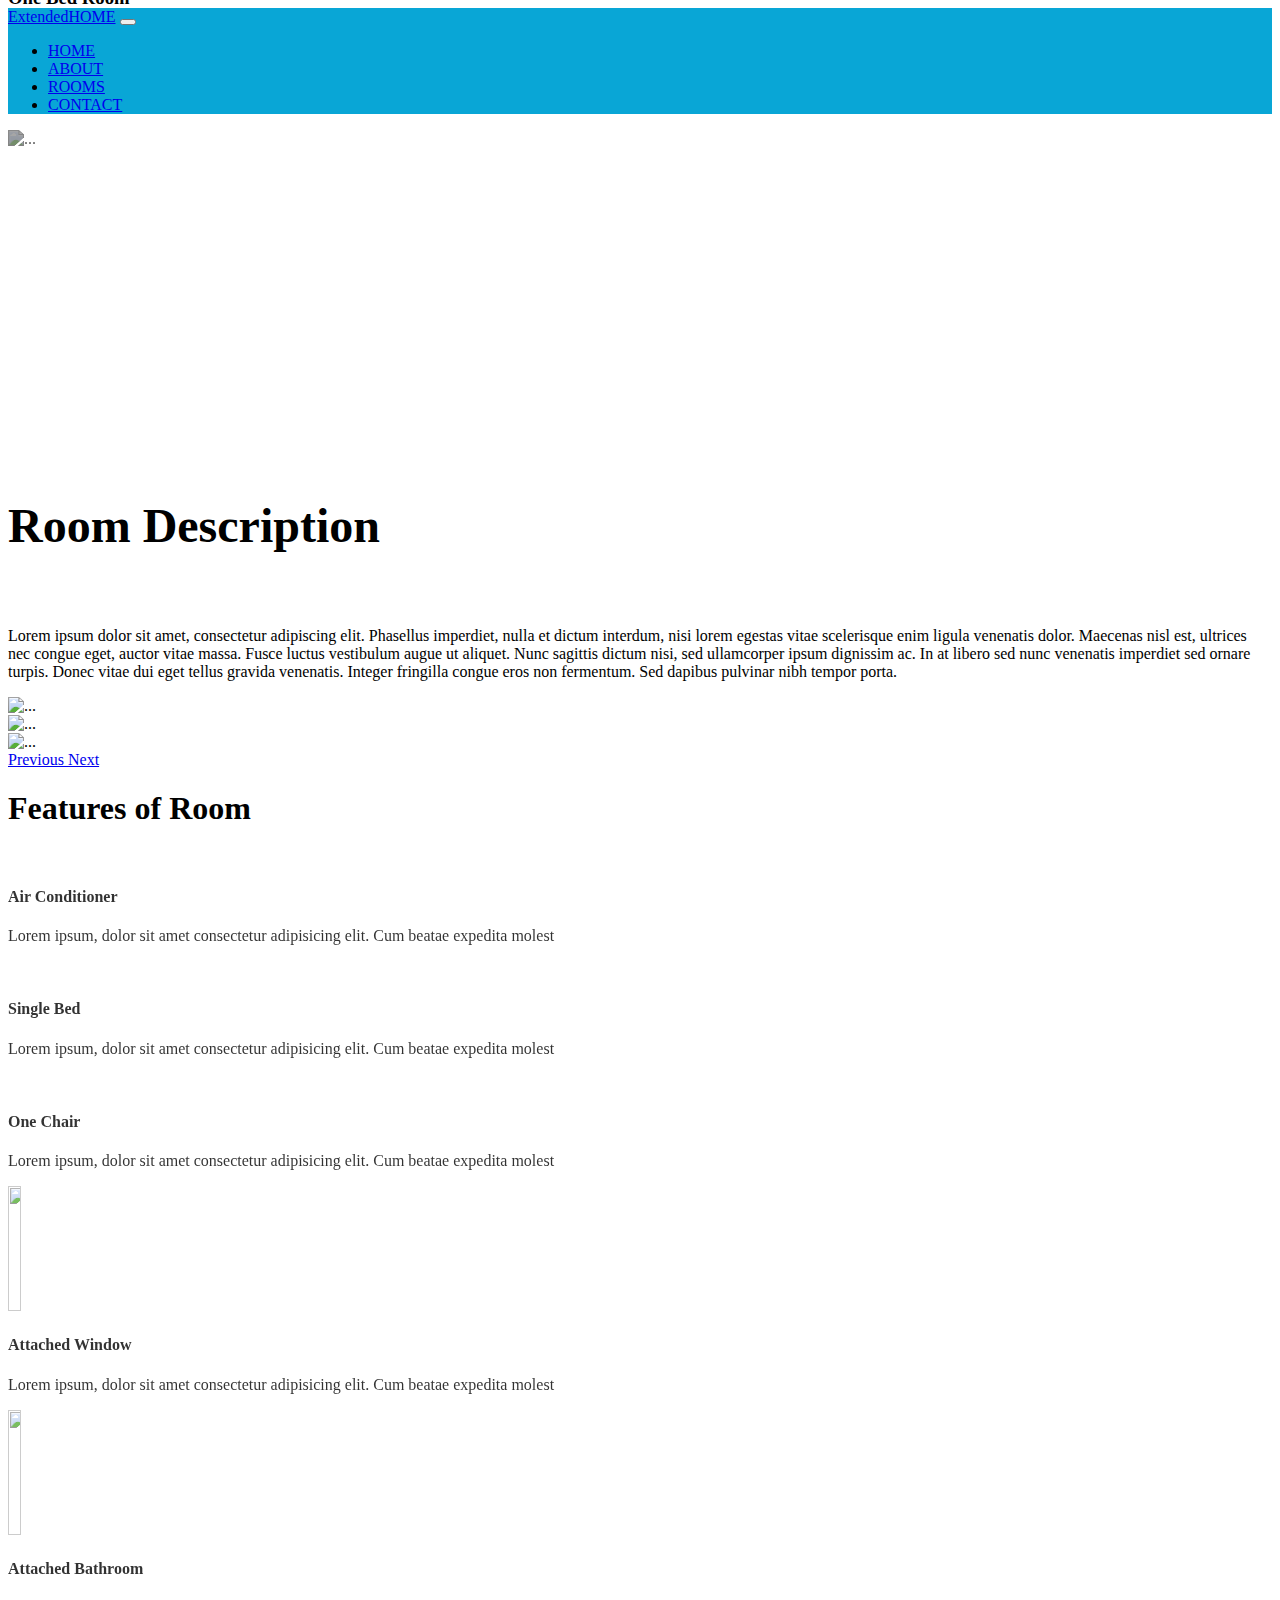
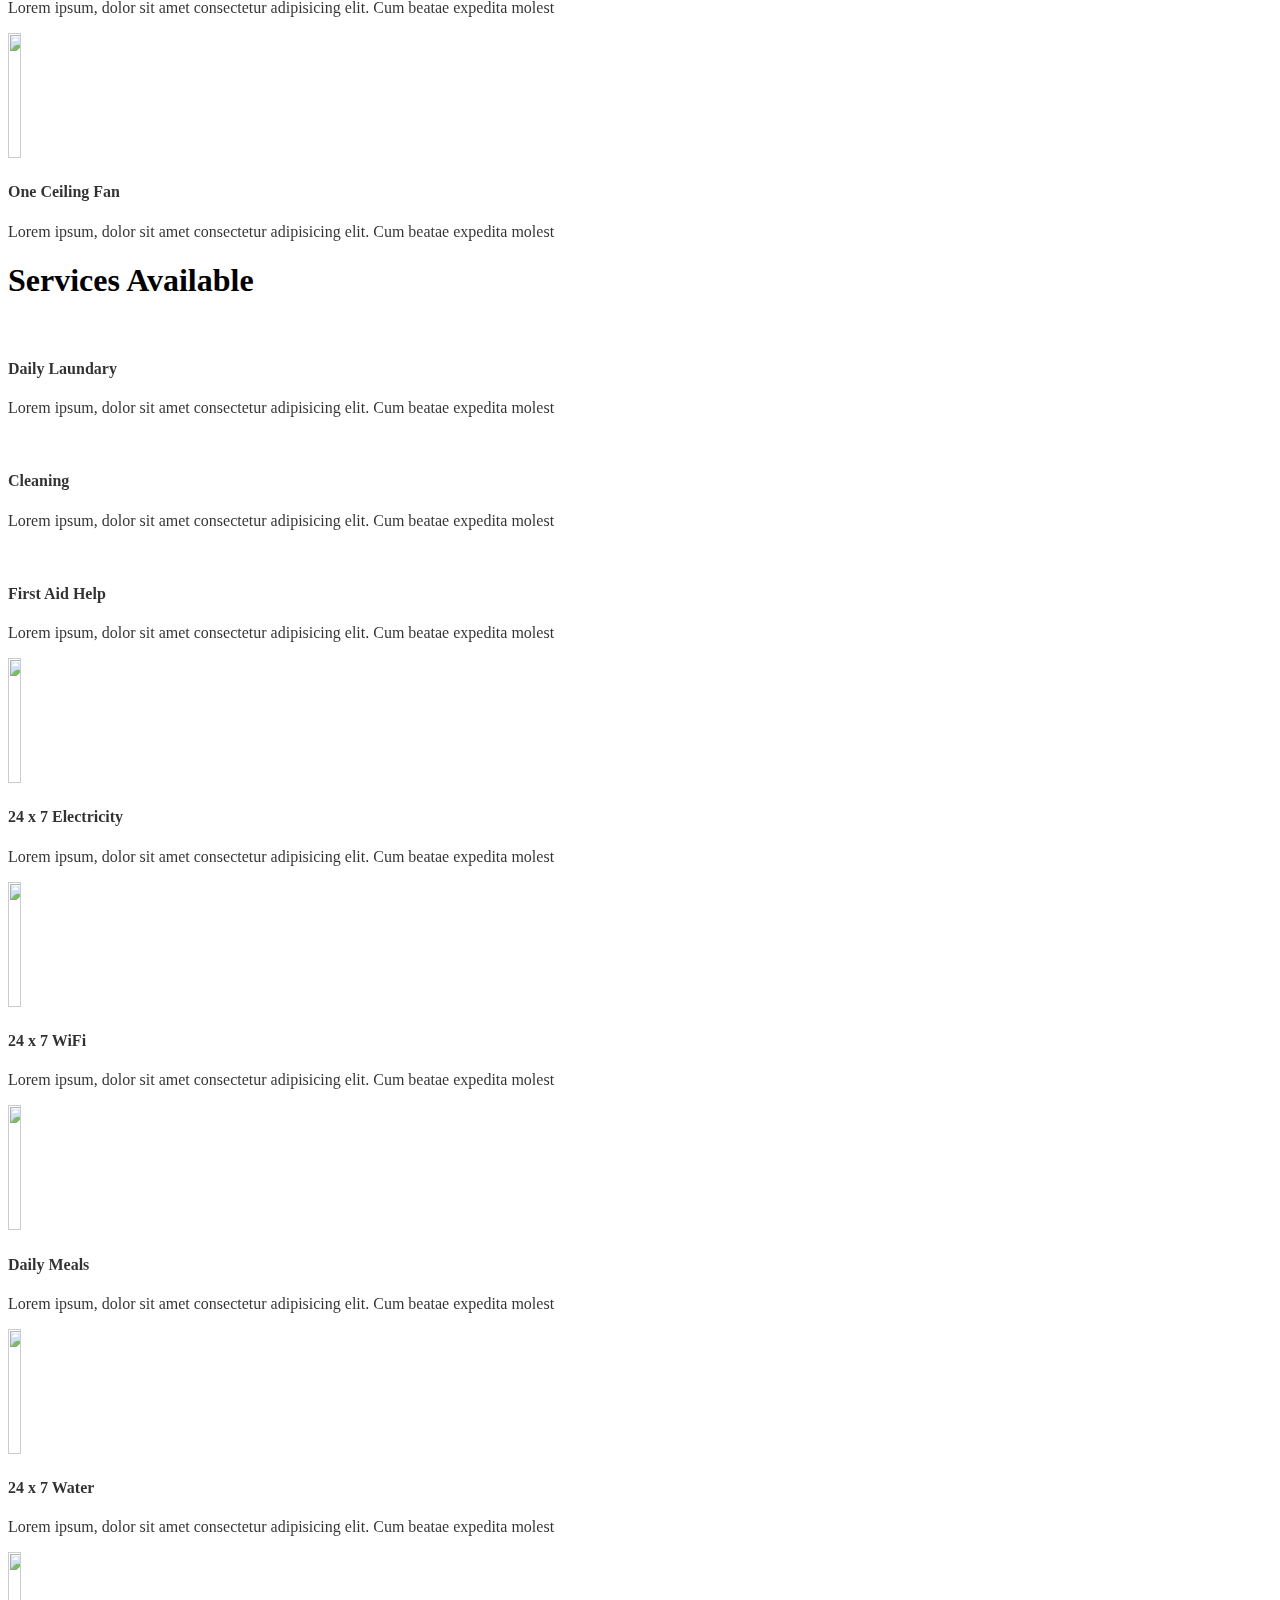
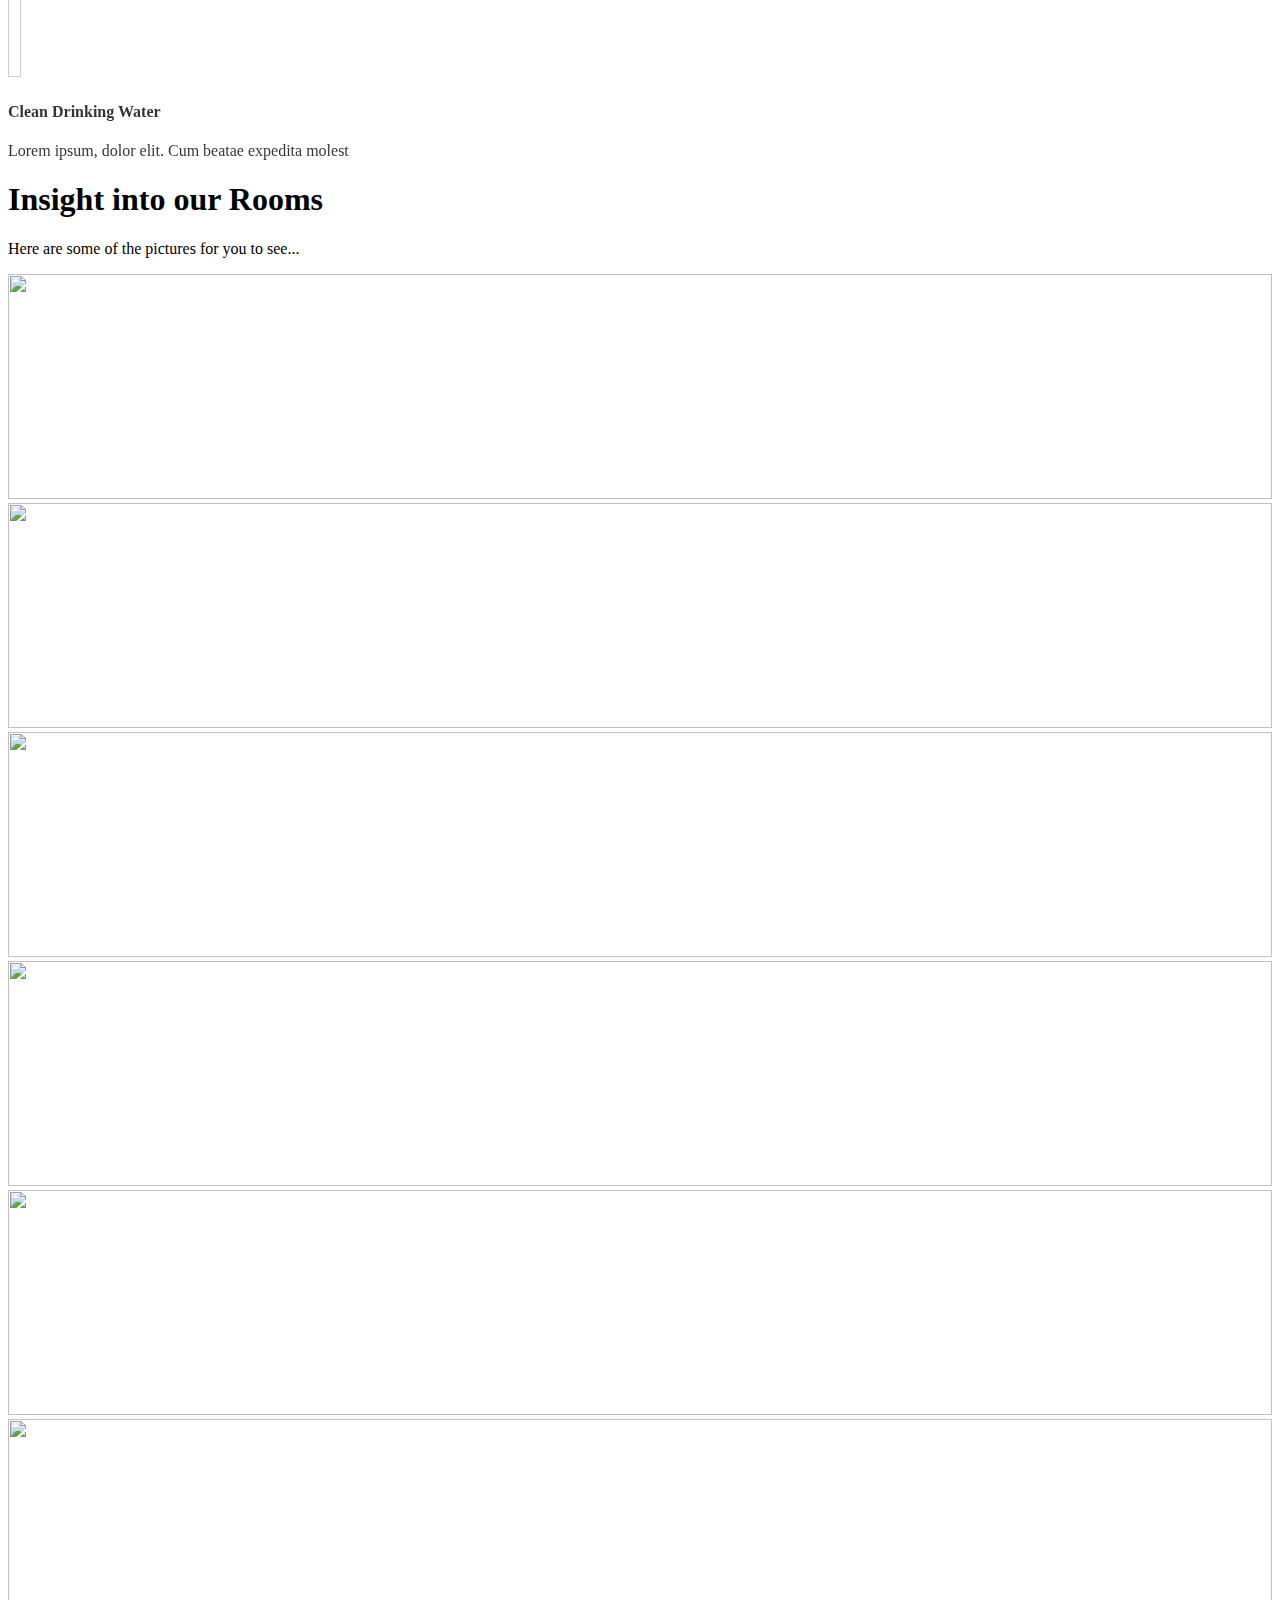
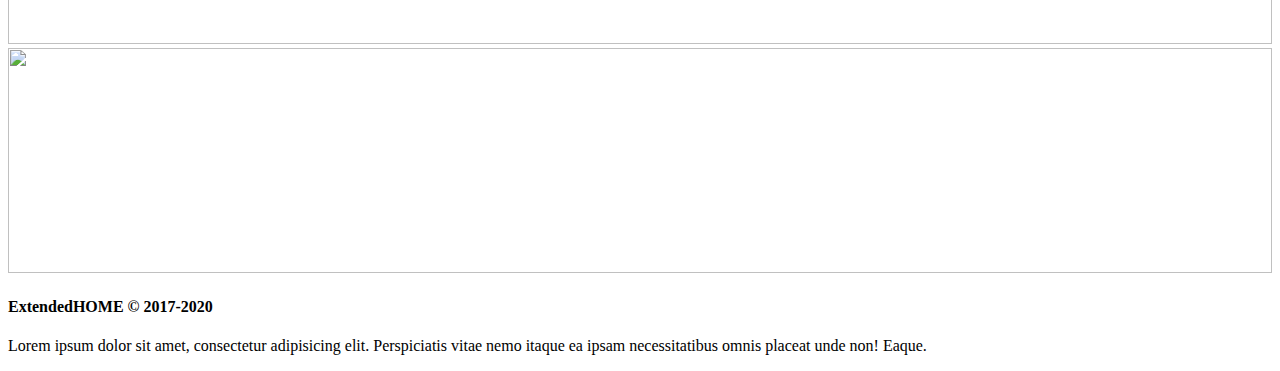
==== commit 4ae5e6e2: "Update room1.html" ====
--- a/room1.html
+++ b/room1.html
@@ -12,9 +12,9 @@
 
     <!-- css files -->
     <!-- <link rel="stylesheet" href="css/style.css"> -->
-    <link rel="stylesheet" href="css/room-style.css">
-    <link rel="stylesheet" href="css/responsive.css">
-    <link rel="stylesheet" href="css/animations.css">
+    <link rel="stylesheet" href="../PG_Accomodation/css/room-style.css">
+    <link rel="stylesheet" href="../PG_Accomodation/css/responsive.css">
+    <link rel="stylesheet" href="../PG_Accomodation/css/animations.css">
 
     <!-- Fonts -->
     <link href="https://fonts.googleapis.com/css2?family=EB+Garamond&display=swap" rel="stylesheet">
@@ -36,16 +36,16 @@
                     <div class=" menu collapse navbar-collapse" id="navbarNavDropdown">
                         <ul class="navbar-nav">
                             <li class="nav-item active">
-                                <a class="nav-link text-white" aria-current="page" href="index.html#home">HOME</a>
+                                <a class="nav-link text-white" aria-current="page" href="../PG_Accomodation/index.html#home">HOME</a>
                             </li>
                             <li class="nav-item">
-                                <a class="nav-link text-white" href="index.html#about">ABOUT</a>
+                                <a class="nav-link text-white" href="../PG_Accomodation/index.html#about">ABOUT</a>
                             </li>
                             <li class="nav-item">
-                                <a class="nav-link text-white" href="index.html#room">ROOMS</a>
+                                <a class="nav-link text-white" href="../PG_Accomodation/index.html#room">ROOMS</a>
                             </li>
                             <li class="nav-item">
-                                <a class="nav-link text-white" href="index.html#contact">CONTACT</a>
+                                <a class="nav-link text-white" href="../PG_Accomodation/index.html#contact">CONTACT</a>
                             </li>
                         </ul>
                     </div>
@@ -54,7 +54,7 @@
 
         </div>
         <div class="top-image">
-            <img src="img/about-slider/about 2.jpg" class="img-fluid" alt="..."
+            <img src="../PG_Accomodation/img/about-slider/about 2.jpg" class="img-fluid" alt="..."
                 style="height: 35vh; width: 100vw; filter: brightness(60%); filter: contrast(30%);">
             <h3 class="heading text-center text-dark" style="position:relative; bottom:20vh;">One Bed Room</h4>
         </div>
@@ -82,18 +82,18 @@
                 <div id="carouselExampleControls" class="carousel slide" data-ride="carousel">
                     <div class="carousel-inner">
                         <div class="carousel-item active">
-                            <img src="img/about-slider/about 1.jpg" class="d-block w-100 rounded" alt="..."
+                            <img src="../PG_Accomodation/img/about-slider/about 1.jpg" class="d-block w-100 rounded" alt="..."
                                 style="height: 50vh; width: 100vw;">
                             <div class="carousel-caption">
                                 <!-- <button type="button" class="btn btn-info">Book a Room</button> -->
                             </div>
                         </div>
                         <div class="carousel-item">
-                            <img src="img/about-slider/about 2.jpg" class="d-block w-100 rounded" alt="..."
+                            <img src="../PG_Accomodation/img/about-slider/about 2.jpg" class="d-block w-100 rounded" alt="..."
                                 style="height: 50vh; width: 100vw;">
                         </div>
                         <div class="carousel-item">
-                            <img src="img/about-slider/about 3.jpg" class="d-block w-100 rounded" alt="..."
+                            <img src="../PG_Accomodation/img/about-slider/about 3.jpg" class="d-block w-100 rounded" alt="..."
                                 style="height: 50vh; width: 100vw;">
                         </div>
                     </div>
@@ -112,120 +112,11 @@
 
     </div>
 
-    <!-- <div id="room-features" class=" my-5 py-5 border-top border-bottom">
-        <div class="container container-fluid justify-content-center align-items-center">
-            <div class="row justify-content-center">
-                <div class="col-4">
-                    <div class="list-group" id="list-tab" role="tablist">
-                        <a class="list-group-item list-group-item-action active" id="list-home-list" data-toggle="list"
-                            href="#list-home" role="tab" aria-controls="home">Room Features</a>
-                        <a class="list-group-item list-group-item-action" id="list-profile-list" data-toggle="list"
-                            href="#list-profile" role="tab" aria-controls="profile">Services Provided</a>
-                        <a class="list-group-item list-group-item-action" id="list-messages-list" data-toggle="list"
-                            href="#list-messages" role="tab" aria-controls="messages">Feedbacks</a>
-                        <a class="list-group-item list-group-item-action" id="list-settings-list" data-toggle="list"
-                            href="#list-settings" role="tab" aria-controls="settings">Cost & Availablity</a>
-                    </div>
-                </div>
-                <div class="col-8 border rounded p-3">
-                    <div class="tab-content" id="nav-tabContent">
-                        <div class="tab-pane fade show active" id="list-home" role="tabpanel"
-                            aria-labelledby="list-home-list">
-                            <div class="d-flex flex-wrap justify-content-center">
-                                <div class="room-f">
-                                    <img src="img/room/features-icon/ac.svg" alt="">
-                                    <p class="text-dark text-center">AC</p>
-                                </div>
-                                <div class="room-f">
-                                    <img src="img/room/features-icon/bed.svg" alt="">
-                                    <p class="text-dark text-center">Bed</p>
-                                </div>
-                                <div class="room-f">
-                                    <img src="img/room/features-icon/chair.svg" alt="">
-                                    <p class="text-dark text-center">Chair</p>
-                                </div>
-                                <div class="room-f">
-                                    <img src="img/room/features-icon/wifi.svg" alt="">
-                                    <p class="text-dark text-center">24X7 <br> WiFi</p>
-                                </div>
-                                <div class="room-f">
-                                    <img src="img/room/features-icon/window.svg" alt="">
-                                    <p class="text-dark text-center">Attached<br> Window</p>
-                                </div>
-                                <div class="room-f">
-                                    <img src="img/room/features-icon/wc.svg" alt="">
-                                    <p class="text-dark text-center">Attached <br> Bathroom</p>
-                                </div>
-                                <div class="room-f">
-                                    <img src="img/room/features-icon/fan.svg" alt="">
-                                    <p class="text-dark text-center">One Fan</p>
-                                </div>
-                            </div>
-                        </div>
-                        <div class="tab-pane fade" id="list-profile" role="tabpanel"
-                            aria-labelledby="list-profile-list">
-                            <div class="d-flex flex-wrap justify-content-center">
-                                <div class="room-f">
-                                    <img src="img/room/features-icon/cleaning.svg" alt="">
-                                    <p class="text-dark text-center">Cleaning</p>
-                                </div>
-                                <div class="room-f">
-                                    <img src="img/room/features-icon/doctor.svg" alt="">
-                                    <p class="text-dark text-center">First Aid</p>
-                                </div>
-                                <div class="room-f">
-                                    <img src="img/room/features-icon/electricity.svg" alt="">
-                                    <p class="text-dark text-center">24x7 <br> Electricity</p>
-                                </div>
-                                <div class="room-f">
-                                    <img src="img/room/features-icon/wifi.svg" alt="">
-                                    <p class="text-dark text-center">24X7 <br> WiFi</p>
-                                </div>
-                                <div class="room-f">
-                                    <img src="img/room/features-icon/laundary.svg" alt="">
-                                    <p class="text-dark text-center">Laundary</p>
-                                </div>
-                                <div class="room-f">
-                                    <img src="img/room/features-icon/meals.svg" alt="">
-                                    <p class="text-dark text-center">Daily <br> Meals</p>
-                                </div>
-                                <div class="room-f">
-                                    <img src="img/room/features-icon/tub.svg" alt="">
-                                    <p class="text-dark text-center">Geyser</p>
-                                </div>
-                                <div class="room-f">
-                                    <img src="img/room/features-icon/water.svg" alt="">
-                                    <p class="text-dark text-center">24x7 <br>Water</p>
-                                </div>
-                                <div class="room-f">
-                                    <img src="img/room/features-icon/drink.svg" alt="">
-                                    <p class="text-dark text-center">Clean <br>Drinking <br>Water</p>
-                                </div>
-                            </div>
-                        </div>
-                        <div class="tab-pane fade" id="list-messages" role="tabpanel"
-                            aria-labelledby="list-messages-list">
-                            Lorem ipsum dolor sit amet consectetur adipisicing elit. Delectus autem harum, similique
-                            quae magnam quaerat, cupiditate unde ipsum reiciendis incidunt excepturi aperiam earum.
-                            Magnam nemo facilis quidem dolore modi. Praesentium?
-                        </div>
-                        <div class="tab-pane fade" id="list-settings" role="tabpanel"
-                            aria-labelledby="list-settings-list">
-                            Lorem ipsum, dolor sit amet consectetur adipisicing elit. Quisquam quae consequuntur magni
-                            repellat sed dolore adipisci voluptatum accusamus alias cum.
-                        </div>
-                    </div>
-                </div>
-            </div>
-
-        </div>
-
-    </div> -->
 
     <container class="features">
         <h1 class="heading text-center mt-5">Features of Room</h1>
         <div class="album py-5 bg-light"
-            style="background: url('img/rooms/one.png') center no-repeat;background-size: cover; opacity: 0.8;">
+            style="background: url('../PG_Accomodation/img/rooms/one.png') center no-repeat;background-size: cover; opacity: 0.8;">
             <div class="container">
 
                 <div class="row row-cols-1 row-cols-sm-2 row-cols-md-2 row-cols-lg-4 g-3">
@@ -233,7 +124,7 @@
                     <div class="col">
                         <div class="card shadow-sm ">
                             <img class="rounded-circle bd-placeholder-img card-img-top"
-                                src="img/room/features-icon/ac.svg" alt="">
+                                src="../PG_Accomodation/img/room/features-icon/ac.svg" alt="">
                             <!-- <svg class="bd-placeholder-img card-img-top" width="50%" height="125" xmlns="http://www.w3.org/2000/svg" aria-label="Placeholder: Thumbnail" preserveAspectRatio="xMidYMid slice" role="img" focusable="false"><title>Placeholder</title><rect width="100%" height="100%" fill="#55595c"></rect><text x="50%" y="50%" fill="#eceeef" dy=".3em">Thumbnail</text></svg> -->
                             <!-- <svg class="bg-dark bd-placeholder-img card-img-top" alt="" width="10%" height="125"><path d="img/room/features-icon/ac.svg"/></svg> -->
                             <div class="card-body">
@@ -245,11 +136,7 @@
                                     </p>
                                 </div>
                                 <div class="d-flex justify-content-between align-items-center">
-                                    <!-- <div class="btn-group">
-                          <button type="button" class="btn btn-sm btn-outline-secondary">View</button>
-                          <button type="button" class="btn btn-sm btn-outline-secondary">Edit</button>
-                        </div> -->
-                                    <!-- <small class="text-muted">9 mins</small> -->
+                                   
                                 </div>
                             </div>
                         </div>
@@ -258,7 +145,7 @@
                     <div class="col">
                         <div class="card shadow-sm ">
                             <img class="rounded-circle bd-placeholder-img card-img-top"
-                                src="img/room/features-icon/bed.svg" alt="">
+                                src="../PG_Accomodation/img/room/features-icon/bed.svg" alt="">
 
                             <div class="card-body">
                                 <div class="card-text">
@@ -277,7 +164,7 @@
                     <div class="col">
                         <div class="card shadow-sm ">
                             <img class="rounded-circle bd-placeholder-img card-img-top"
-                                src="img/room/features-icon/chair.svg" alt="">
+                                src="../PG_Accomodation/img/room/features-icon/chair.svg" alt="">
 
                             <div class="card-body">
                                 <div class="card-text">
@@ -296,7 +183,7 @@
                     <div class="col">
                         <div class="card shadow-sm ">
                             <img class="rounded-circle bd-placeholder-img card-img-top"
-                                src="img/room/features-icon/window.svg" alt="" width="10%" height="125">
+                                src="../PG_Accomodation/img/room/features-icon/window.svg" alt="" width="10%" height="125">
 
                             <div class="card-body">
                                 <div class="card-text">
@@ -315,7 +202,7 @@
                     <div class="col">
                         <div class="card shadow-sm ">
                             <img class="rounded-circle bd-placeholder-img card-img-top"
-                                src="img/room/features-icon/wc.svg" alt="" width="10%" height="125">
+                                src="../PG_Accomodation/img/room/features-icon/wc.svg" alt="" width="10%" height="125">
 
                             <div class="card-body">
                                 <div class="card-text">
@@ -334,7 +221,7 @@
                     <div class="col">
                         <div class="card shadow-sm ">
                             <img class="rounded-circle bd-placeholder-img card-img-top"
-                                src="img/room/features-icon/fan.svg" alt="" width="10%" height="125">
+                                src="../PG_Accomodation/img/room/features-icon/fan.svg" alt="" width="10%" height="125">
 
                             <div class="card-body">
                                 <div class="card-text">
@@ -357,7 +244,7 @@
     <container class="features">
         <h1 class="heading text-center mt-5">Services Available</h1>
         <div class="album py-5 bg-light"
-            style="background: url('img/rooms/one.png') center no-repeat;background-size: cover; opacity: 0.8;">
+            style="background: url('../PG_Accomodation/img/rooms/one.png') center no-repeat;background-size: cover; opacity: 0.8;">
             <div class="container">
 
                 <div class="row row-cols-1 row-cols-sm-2 row-cols-md-4 g-3">
@@ -365,7 +252,7 @@
                     <div class="col">
                         <div class="card shadow-sm ">
                             <img class="rounded-circle bd-placeholder-img card-img-top"
-                                src="img/room/features-icon/laundary.svg" alt="">
+                                src="../PG_Accomodation/img/room/features-icon/laundary.svg" alt="">
                             <!-- <svg class="bd-placeholder-img card-img-top" width="50%" height="125" xmlns="http://www.w3.org/2000/svg" aria-label="Placeholder: Thumbnail" preserveAspectRatio="xMidYMid slice" role="img" focusable="false"><title>Placeholder</title><rect width="100%" height="100%" fill="#55595c"></rect><text x="50%" y="50%" fill="#eceeef" dy=".3em">Thumbnail</text></svg> -->
                             <!-- <svg class="bg-dark bd-placeholder-img card-img-top" alt="" width="10%" height="125"><path d="img/room/features-icon/ac.svg"/></svg> -->
                             <div class="card-body">
@@ -377,11 +264,7 @@
                                     </p>
                                 </div>
                                 <div class="d-flex justify-content-between align-items-center">
-                                    <!-- <div class="btn-group">
-                          <button type="button" class="btn btn-sm btn-outline-secondary">View</button>
-                          <button type="button" class="btn btn-sm btn-outline-secondary">Edit</button>
-                        </div> -->
-                                    <!-- <small class="text-muted">9 mins</small> -->
+             
                                 </div>
                             </div>
                         </div>
@@ -390,7 +273,7 @@
                     <div class="col">
                         <div class="card shadow-sm ">
                             <img class="rounded-circle bd-placeholder-img card-img-top"
-                                src="img/room/features-icon/cleaning.svg" alt="">
+                                src="../PG_Accomodation/img/room/features-icon/cleaning.svg" alt="">
 
                             <div class="card-body">
                                 <div class="card-text">
@@ -409,7 +292,7 @@
                     <div class="col">
                         <div class="card shadow-sm ">
                             <img class="rounded-circle bd-placeholder-img card-img-top"
-                                src="img/room/features-icon/doctor.svg" alt="">
+                                src="../PG_Accomodation/img/room/features-icon/doctor.svg" alt="">
 
                             <div class="card-body">
                                 <div class="card-text">
@@ -428,7 +311,7 @@
                     <div class="col">
                         <div class="card shadow-sm ">
                             <img class="rounded-circle bd-placeholder-img card-img-top"
-                                src="img/room/features-icon/electricity.svg" alt="" width="10%" height="125">
+                                src="../PG_Accomodation/img/room/features-icon/electricity.svg" alt="" width="10%" height="125">
 
                             <div class="card-body">
                                 <div class="card-text">
@@ -447,7 +330,7 @@
                     <div class="col">
                         <div class="card shadow-sm ">
                             <img class="rounded-circle bd-placeholder-img card-img-top"
-                                src="img/room/features-icon/wifi.svg" alt="" width="10%" height="125">
+                                src="../PG_Accomodation/img/room/features-icon/wifi.svg" alt="" width="10%" height="125">
 
                             <div class="card-body">
                                 <div class="card-text">
@@ -466,7 +349,7 @@
                     <div class="col">
                         <div class="card shadow-sm ">
                             <img class="rounded-circle bd-placeholder-img card-img-top"
-                                src="img/room/features-icon/meals.svg" alt="" width="10%" height="125">
+                                src="../PG_Accomodation/img/room/features-icon/meals.svg" alt="" width="10%" height="125">
 
                             <div class="card-body">
                                 <div class="card-text">
@@ -485,7 +368,7 @@
                     <div class="col">
                         <div class="card shadow-sm ">
                             <img class="rounded-circle bd-placeholder-img card-img-top"
-                                src="img/room/features-icon/tub.svg" alt="" width="10%" height="125">
+                                src="../PG_Accomodation/img/room/features-icon/tub.svg" alt="" width="10%" height="125">
 
                             <div class="card-body">
                                 <div class="card-text">
@@ -504,7 +387,7 @@
                     <div class="col">
                         <div class="card shadow-sm ">
                             <img class="rounded-circle bd-placeholder-img card-img-top"
-                                src="img/room/features-icon/water.svg" alt="" width="10%" height="125">
+                                src="../PG_Accomodation/img/room/features-icon/water.svg" alt="" width="10%" height="125">
 
                             <div class="card-body">
                                 <div class="card-text">
@@ -547,43 +430,43 @@
                     <div class="row row-cols-1 row-cols-sm-2 row-cols-md-4 g-3">
                         <div class="col">
                             <div class="card shadow-sm">
-                                <img class="bd-placeholder-img card-img-top galpic" src="img/rooms/one.png" alt=""
+                                <img class="bd-placeholder-img card-img-top galpic" src="../PG_Accomodation/img/rooms/one.png" alt=""
                                     width="100%" height="225">
                             </div>
                         </div>
                         <div class="col">
                             <div class="card shadow-sm">
-                                <img class="bd-placeholder-img card-img-top  galpic" src="img/rooms/one.png" alt=""
+                                <img class="bd-placeholder-img card-img-top  galpic" src="../PG_Accomodation/img/rooms/one.png" alt=""
                                     width="100%" height="225">
                             </div>
                         </div>
                         <div class="col">
                             <div class="card shadow-sm">
-                                <img class="bd-placeholder-img card-img-top  galpic" src="img/rooms/one.png" alt=""
+                                <img class="bd-placeholder-img card-img-top  galpic" src="../PG_Accomodation/img/rooms/one.png" alt=""
                                     width="100%" height="225">
                             </div>
                         </div>
                         <div class="col">
                             <div class="card shadow-sm">
-                                <img class="bd-placeholder-img card-img-top" src="img/rooms/one.png" alt="" width="100%"
+                                <img class="bd-placeholder-img card-img-top" src="../PG_Accomodation/img/rooms/one.png" alt="" width="100%"
                                     height="225">
                             </div>
                         </div>
                         <div class="col">
                             <div class="card shadow-sm">
-                                <img class="bd-placeholder-img card-img-top" src="img/rooms/one.png" alt="" width="100%"
+                                <img class="bd-placeholder-img card-img-top" src="../PG_Accomodation/img/rooms/one.png" alt="" width="100%"
                                     height="225">
                             </div>
                         </div>
                         <div class="col">
                             <div class="card shadow-sm">
-                                <img class="bd-placeholder-img card-img-top" src="img/rooms/one.png" alt="" width="100%"
+                                <img class="bd-placeholder-img card-img-top" src="../PG_Accomodation/img/rooms/one.png" alt="" width="100%"
                                     height="225">
                             </div>
                         </div>
                         <div class="col">
                             <div class="card shadow-sm">
-                                <img class="bd-placeholder-img card-img-top" src="img/rooms/one.png" alt="" width="100%"
+                                <img class="bd-placeholder-img card-img-top" src="../PG_Accomodation/img/rooms/one.png" alt="" width="100%"
                                     height="225">
                             </div>
                         </div>
@@ -610,4 +493,4 @@
                 crossorigin="anonymous"></script>
 </body>
 
-</html>+</html>
